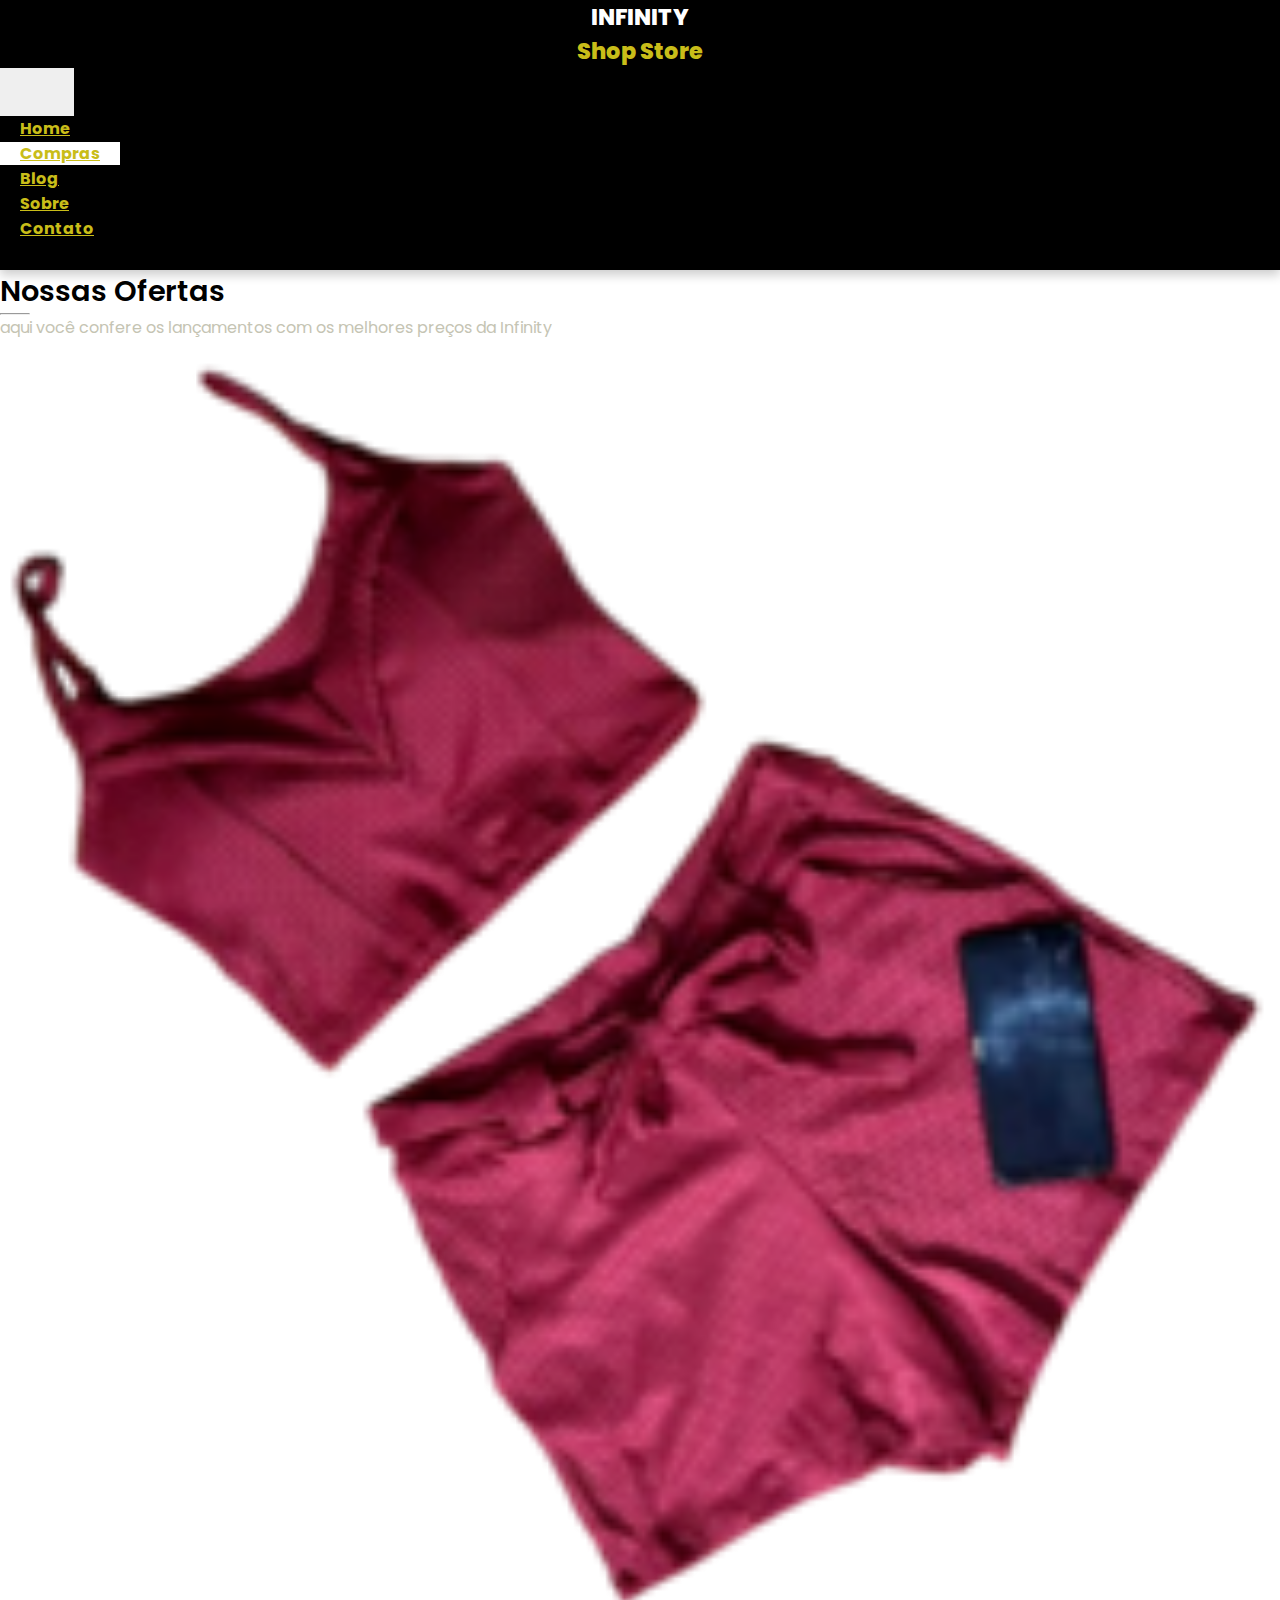
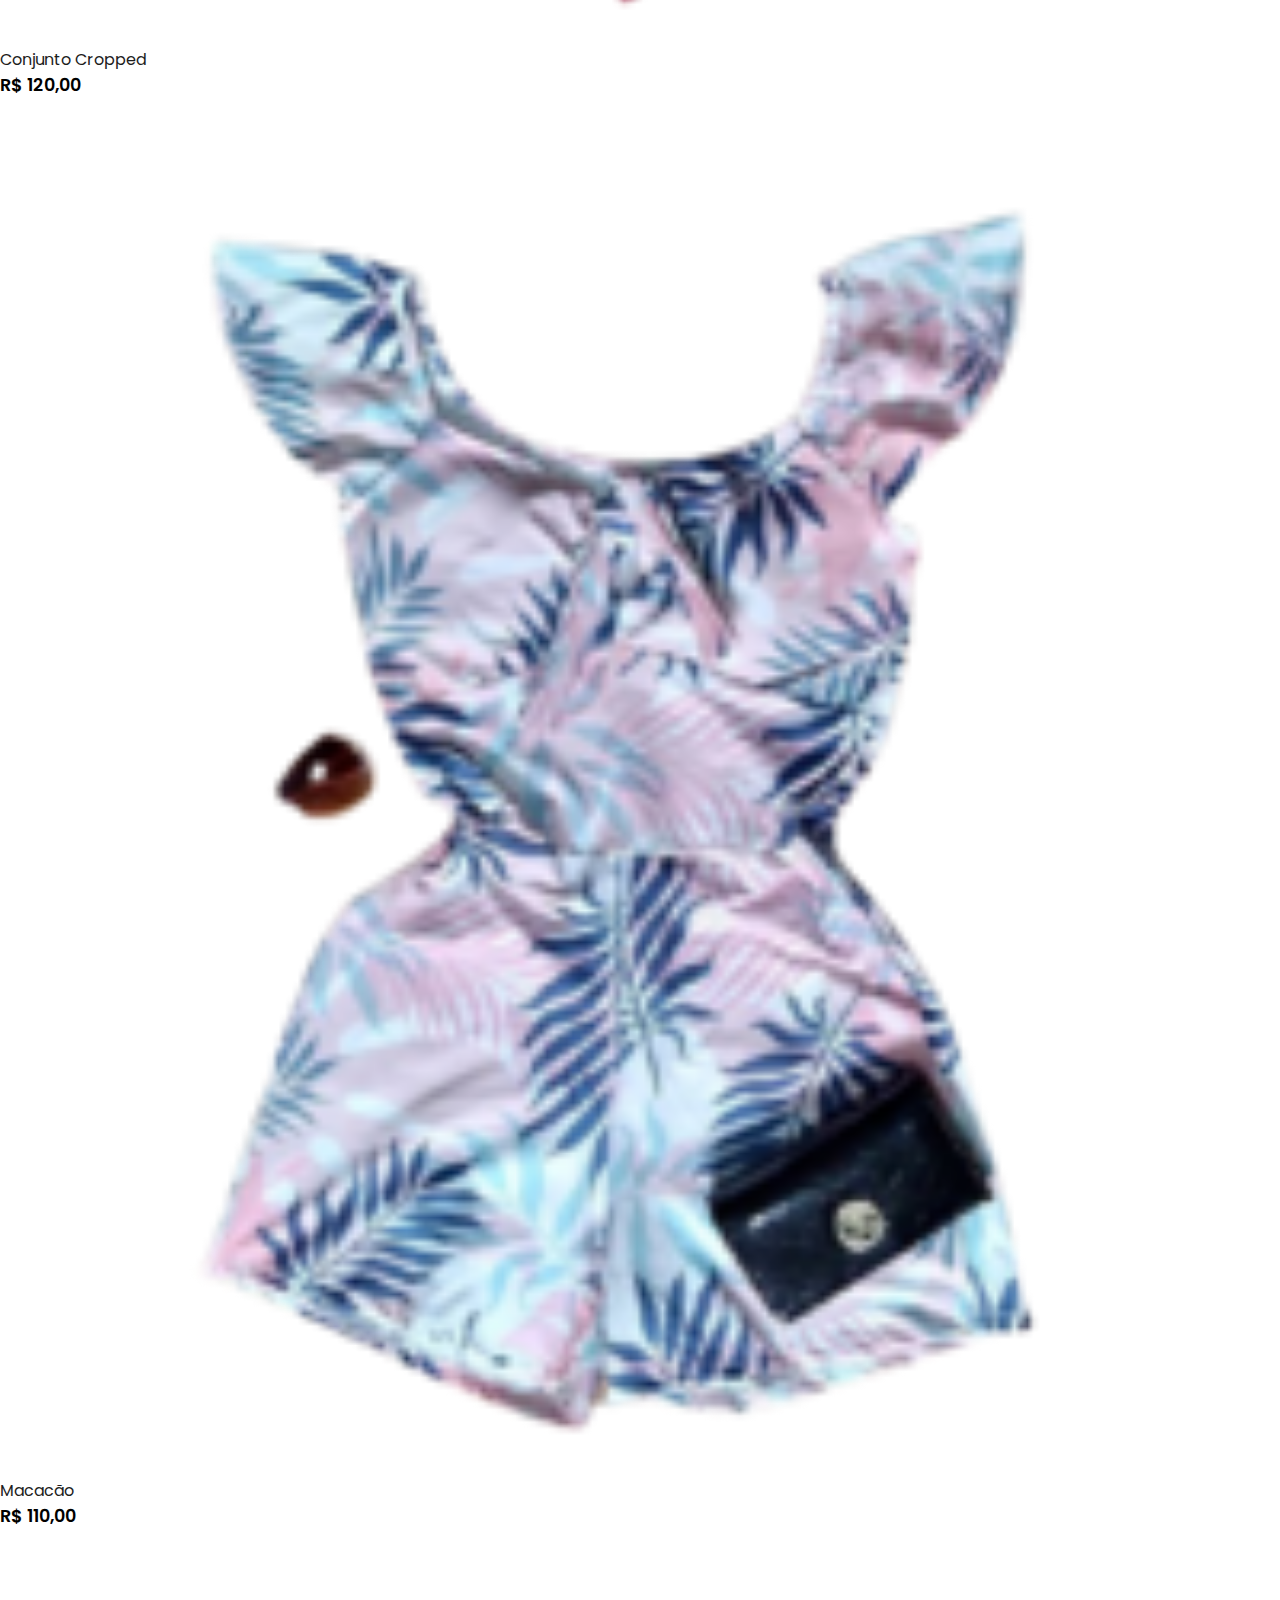
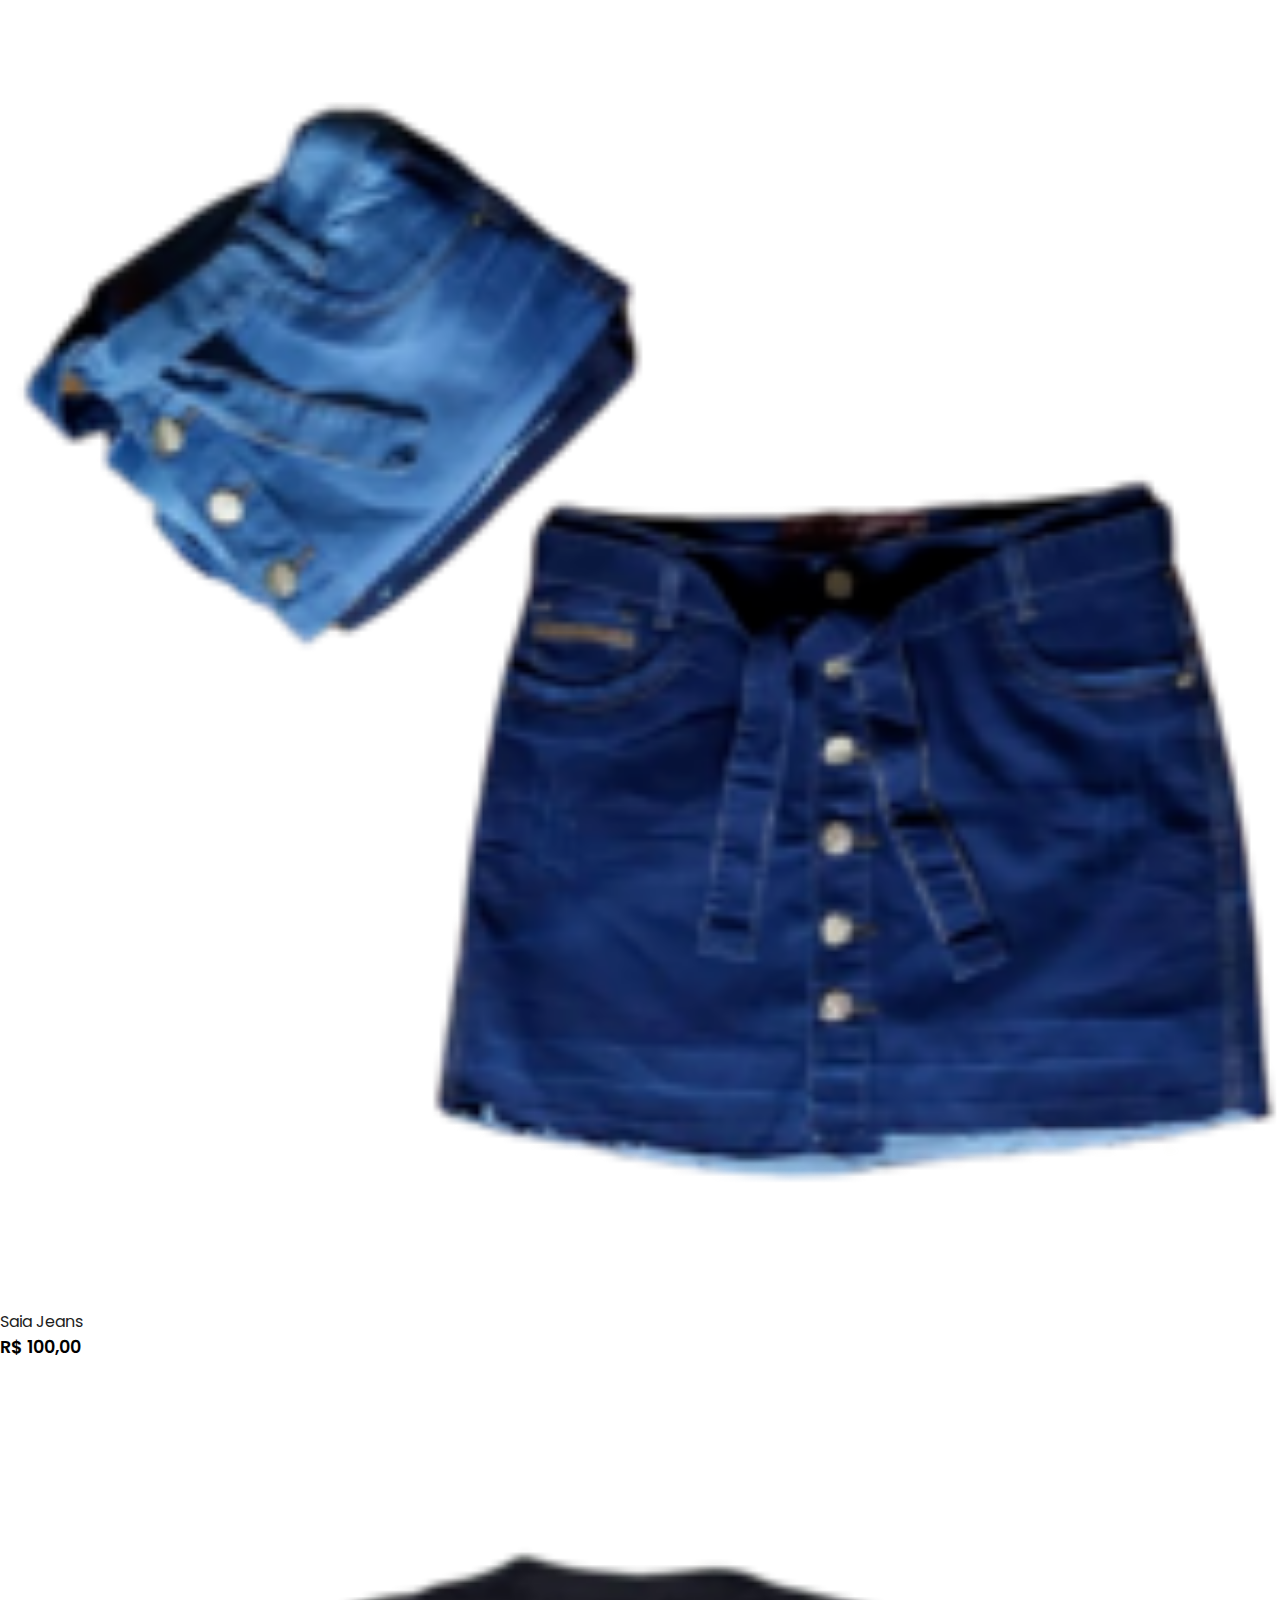
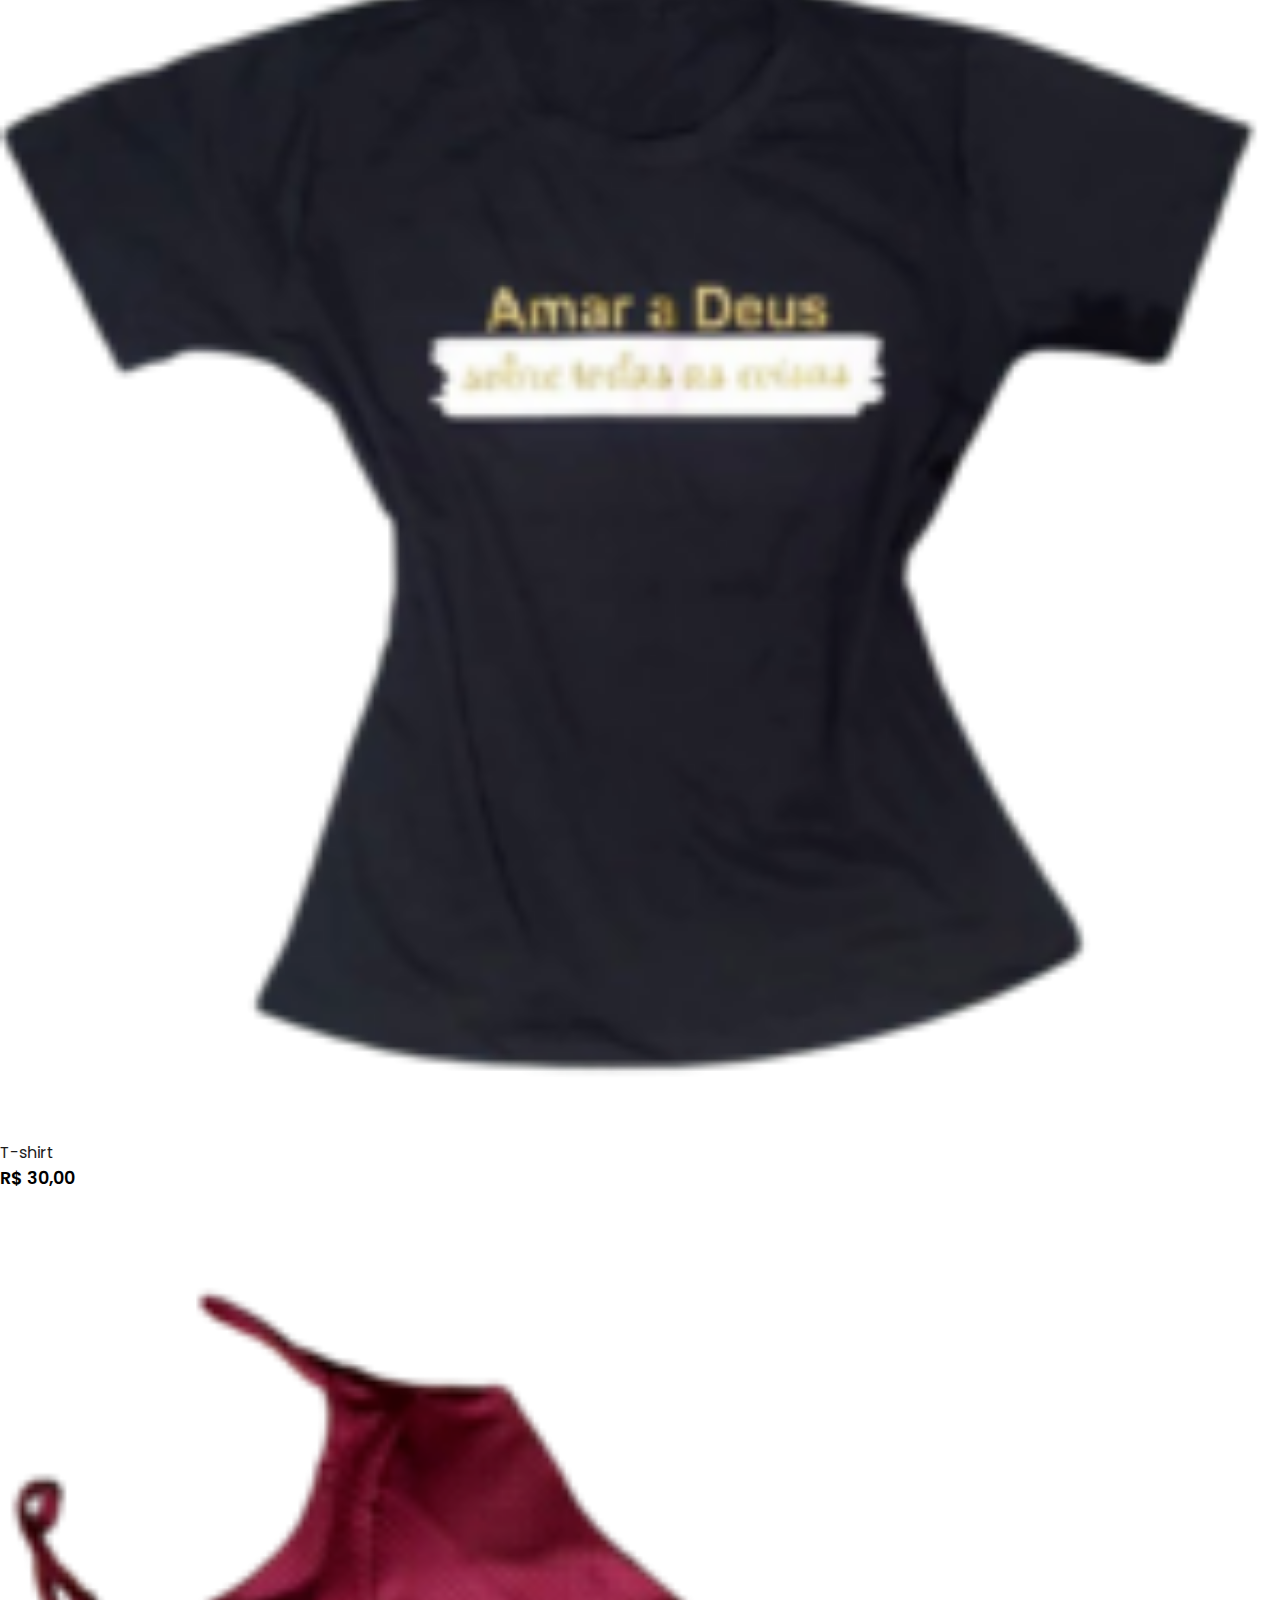
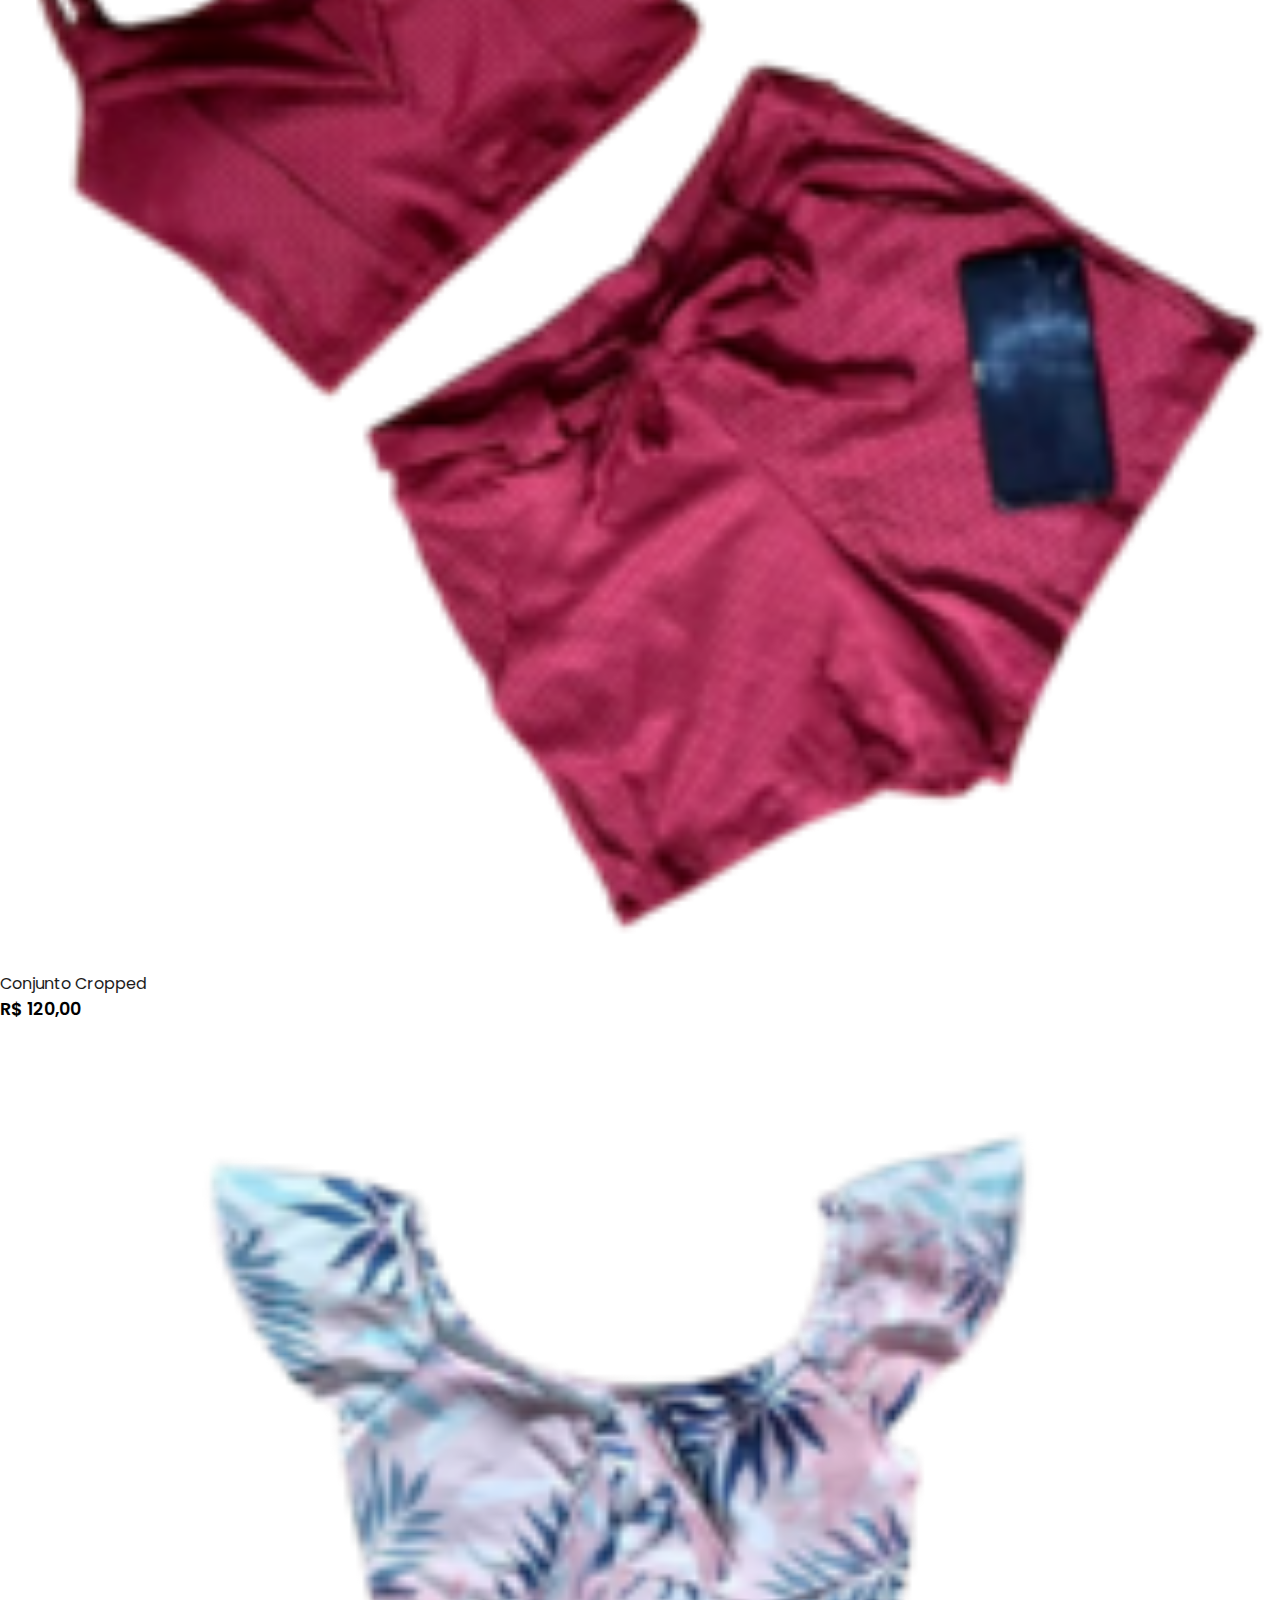
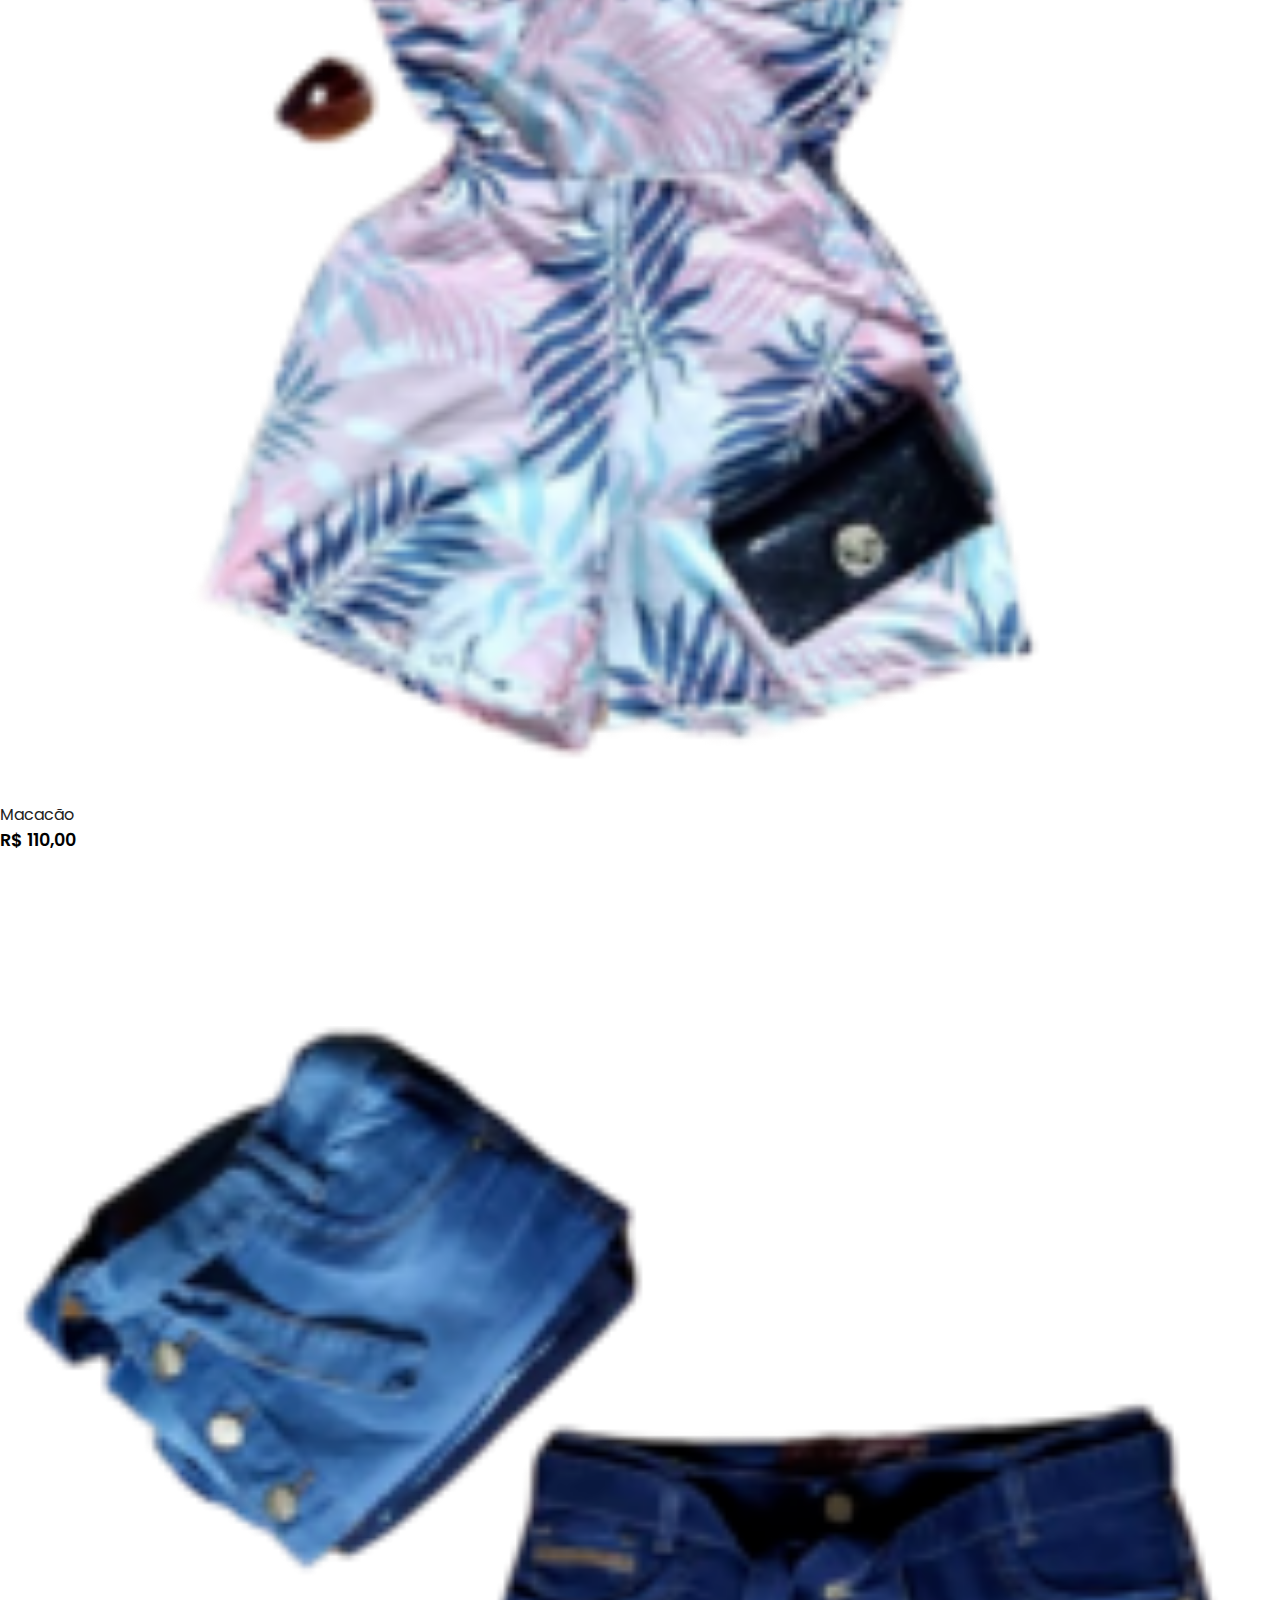
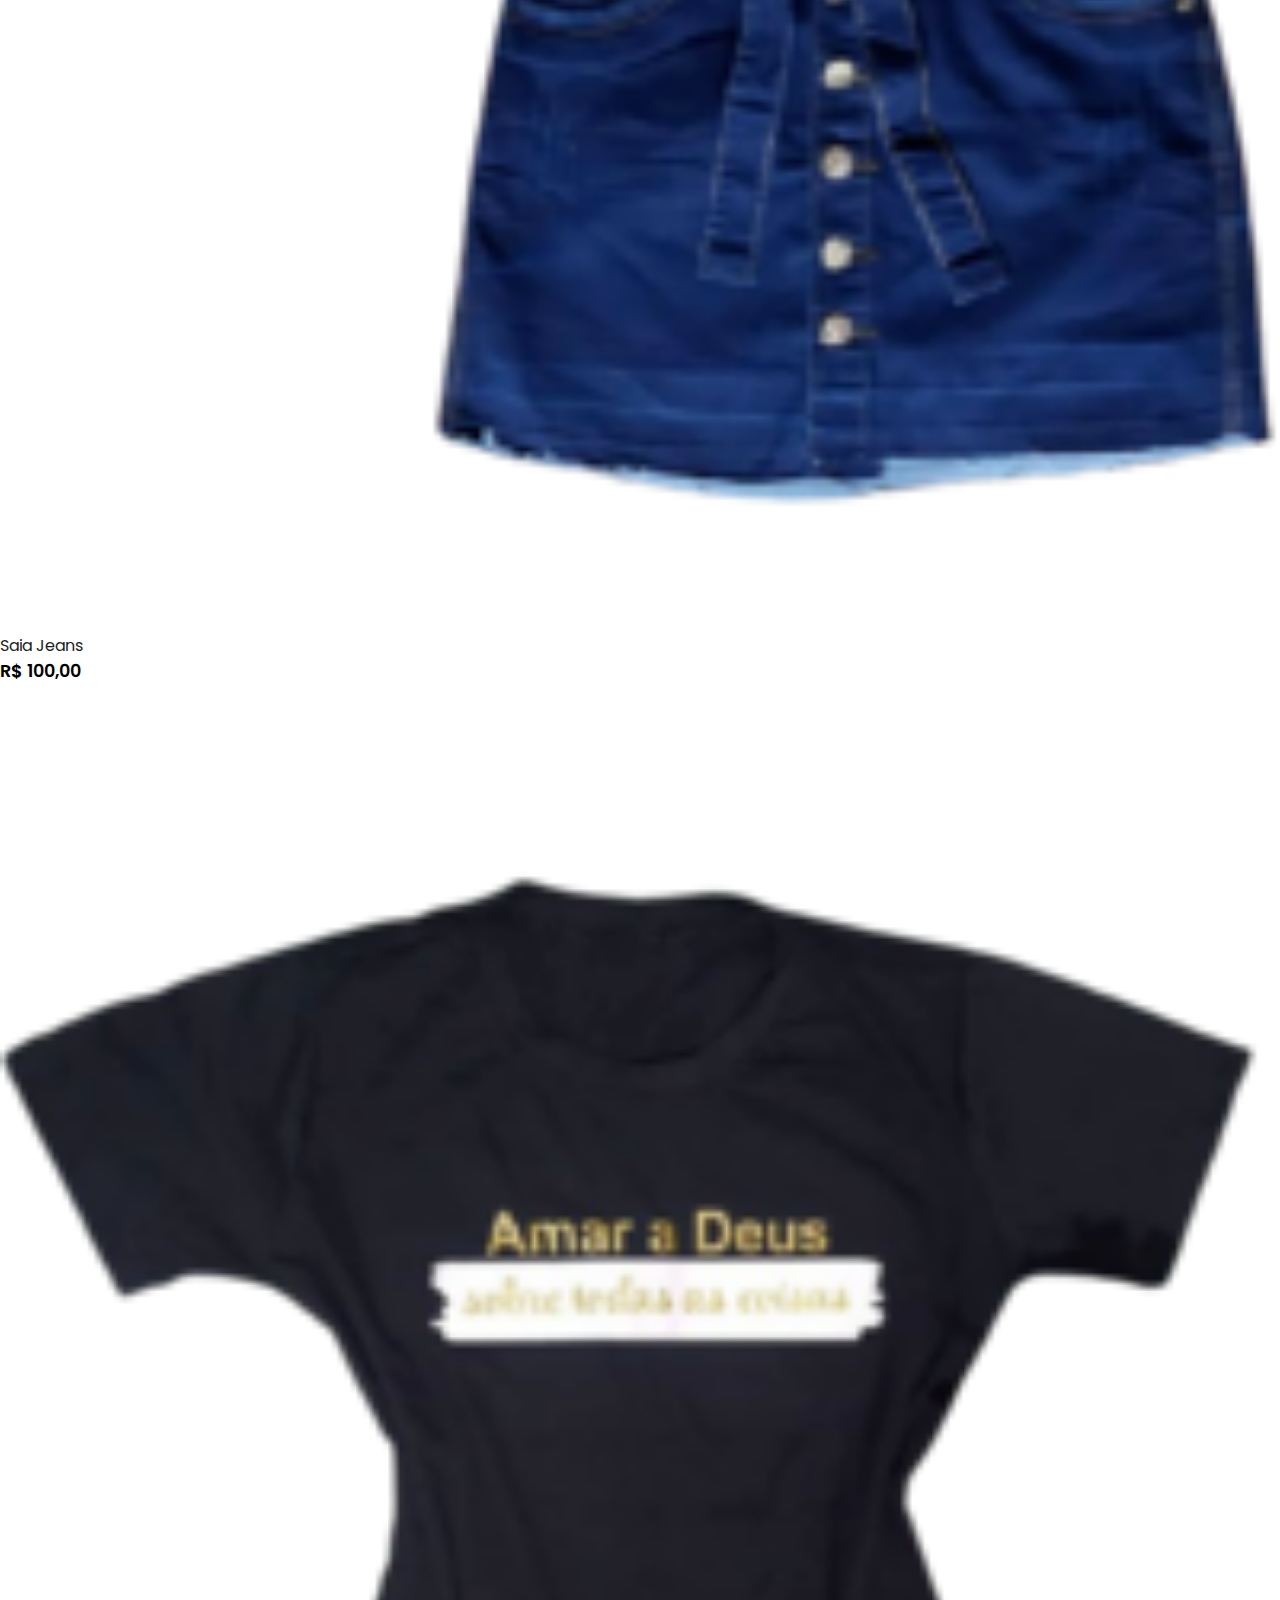
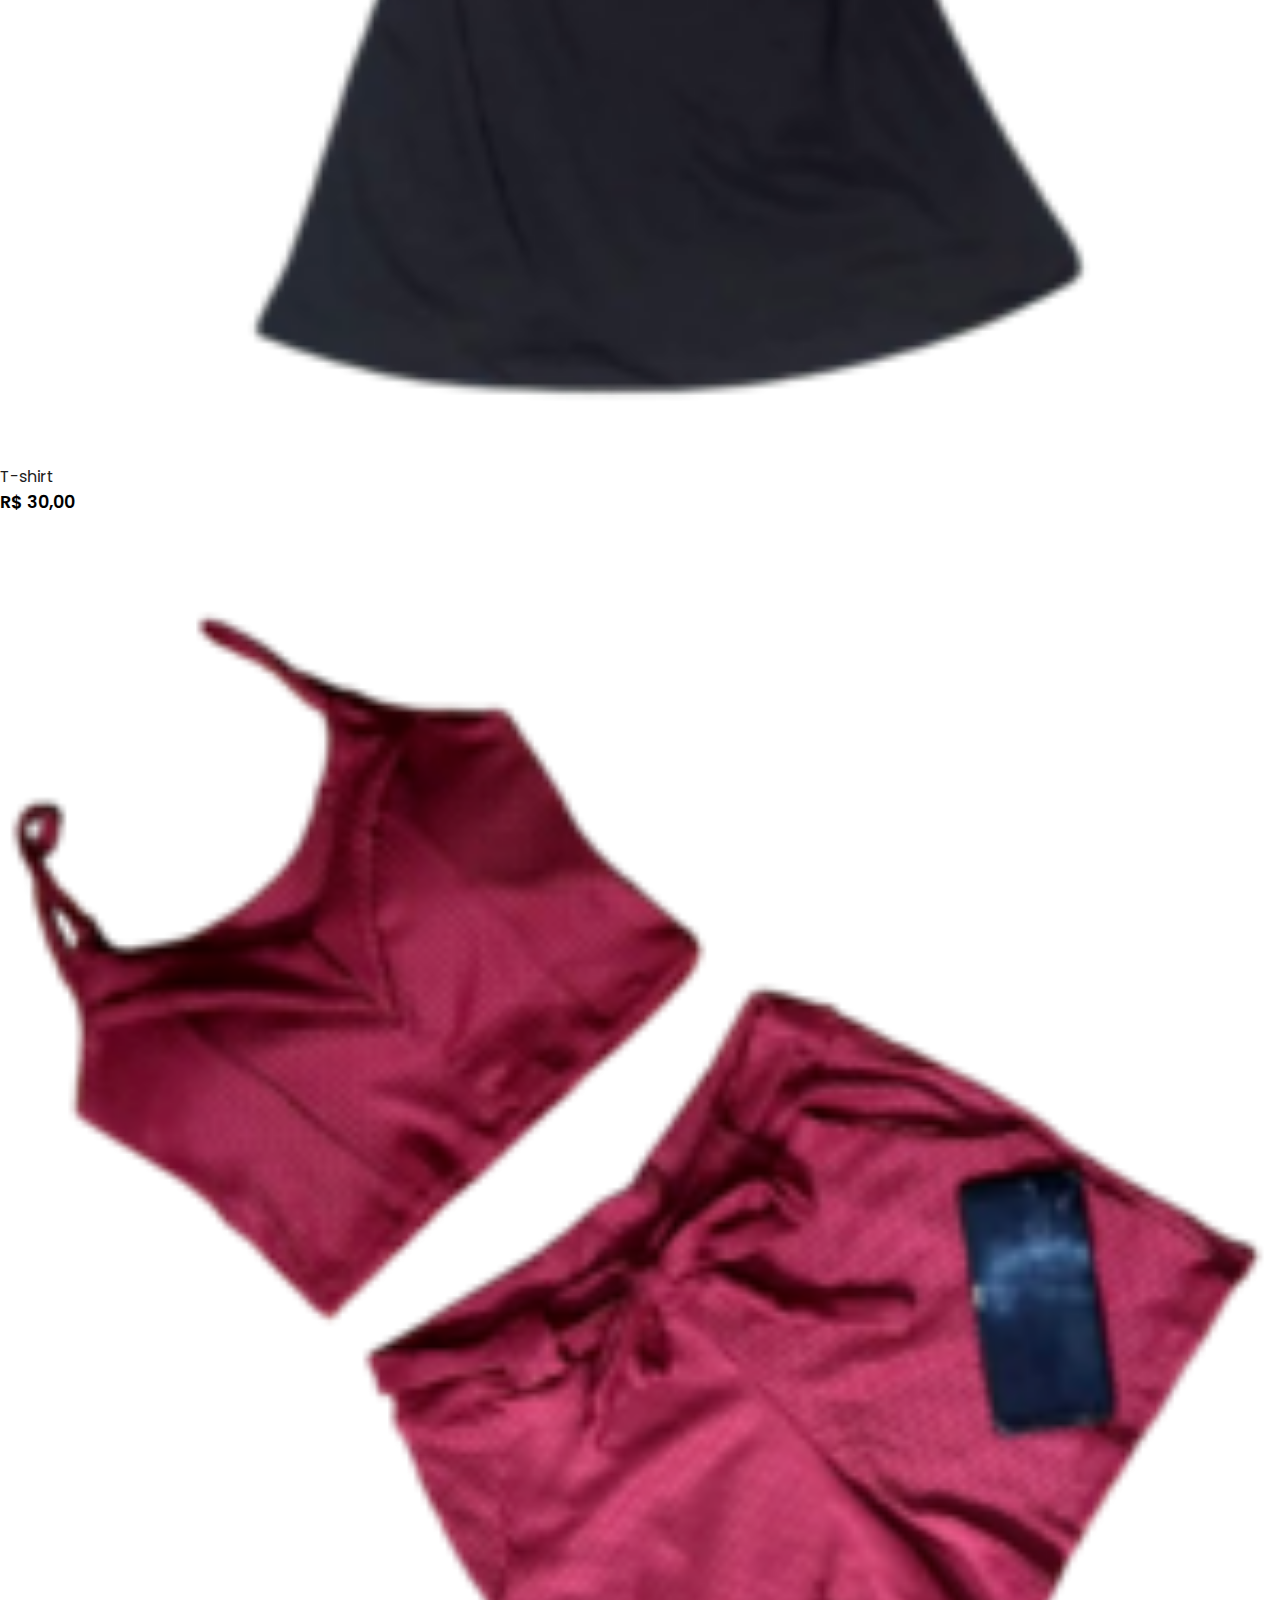
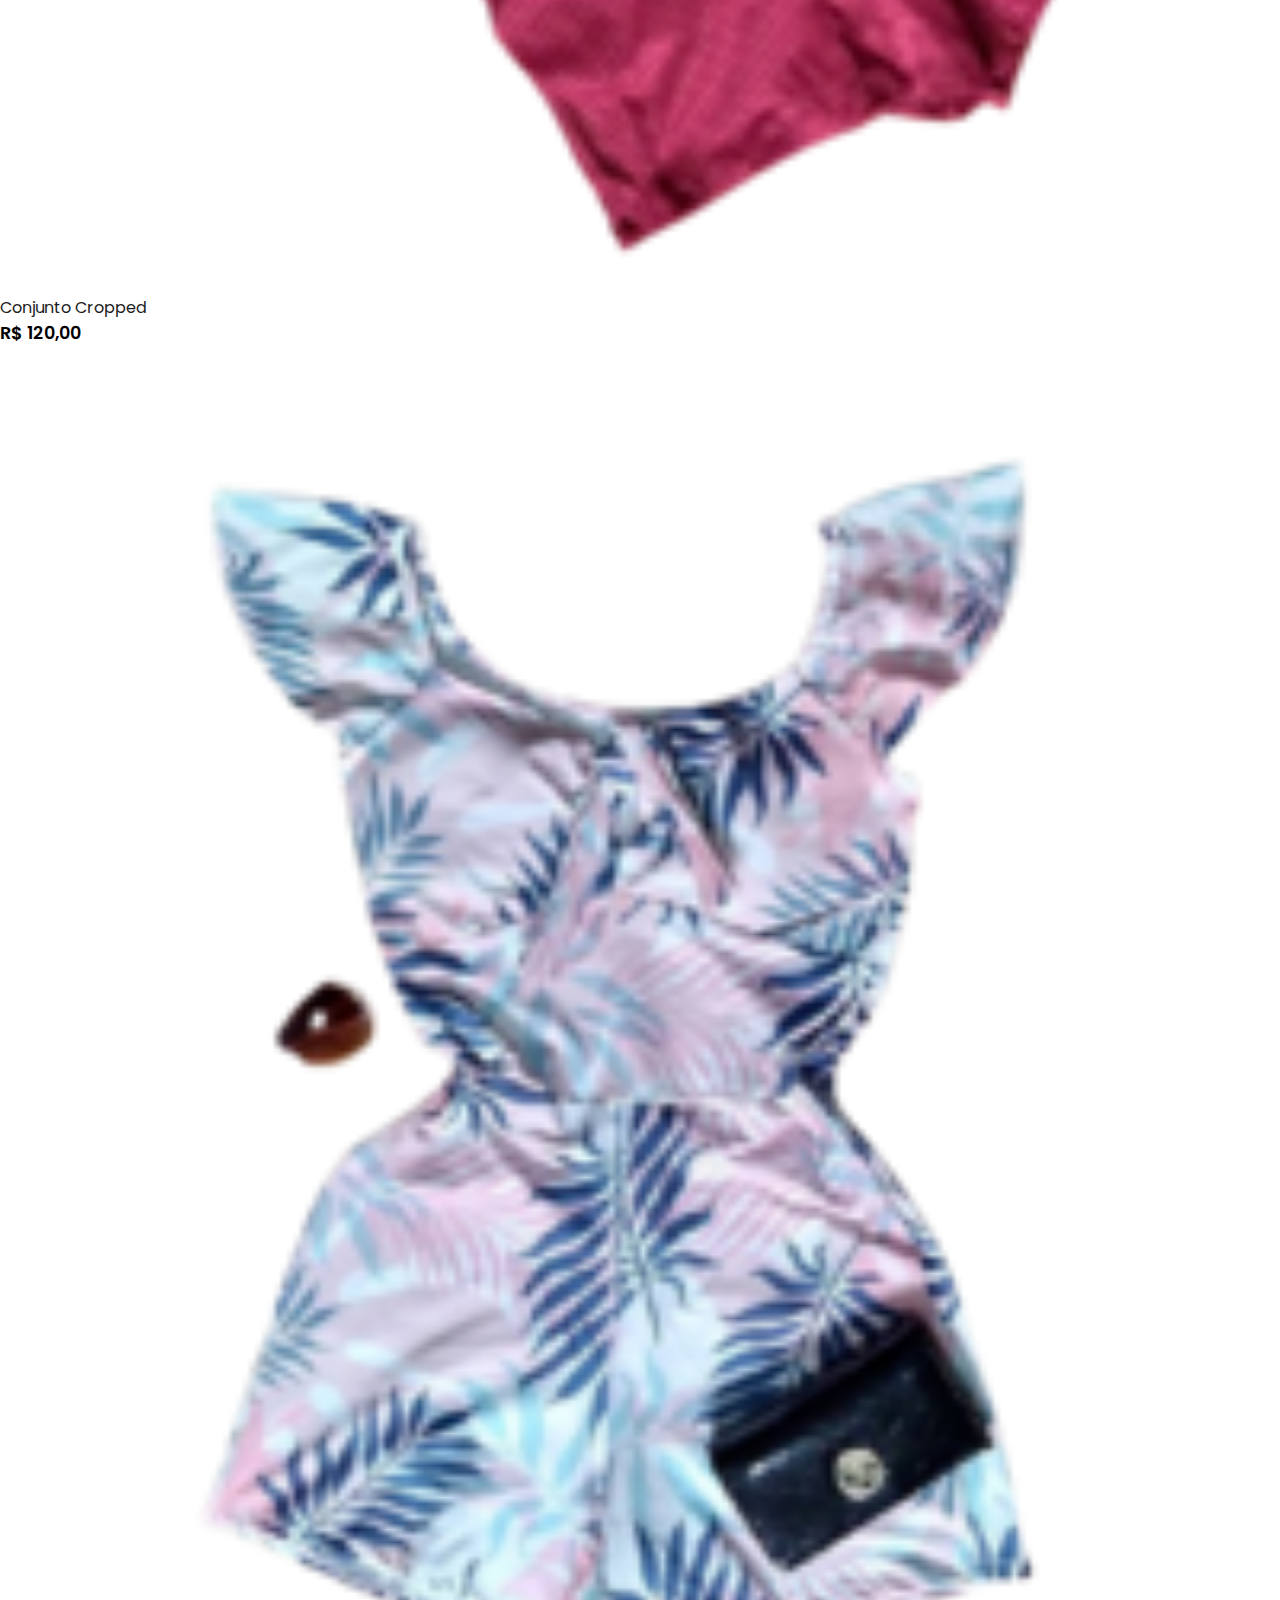
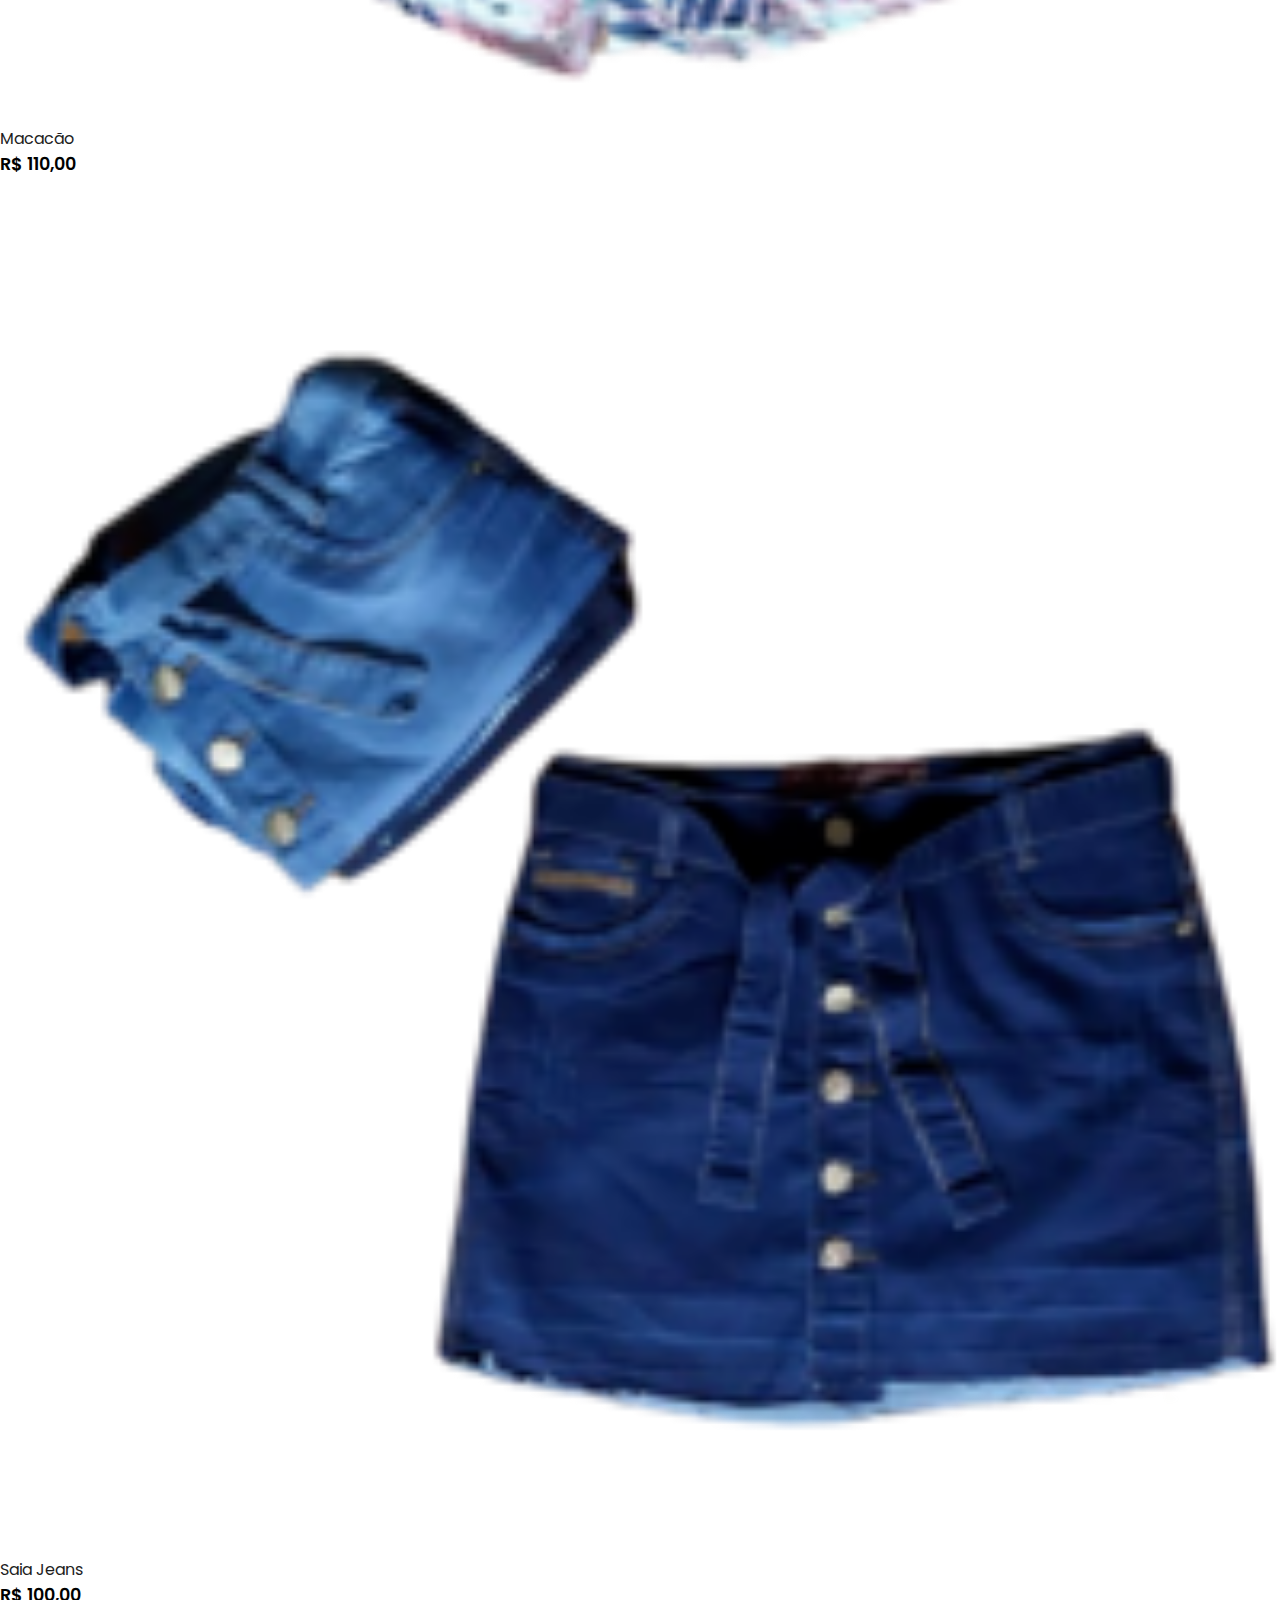
==== shop.html @ 344279ba "implementaçao da pagina de produtos" ====
<!DOCTYPE html>
<html lang="en">
<head>
    <meta charset="UTF-8">
    <meta http-equiv="X-UA-Compatible" content="IE=edge">
    <meta name="viewport" content="width=device-width, initial-scale=1.0">
    <title>shop</title>
    <link rel="stylesheet" href="https://pro.fontawesome.com/releases/v5.10.0/css/all.css" integrity="sha384-AYmEC3Yw5cVb3ZcuHtOA93w35dYTsvhLPVnYs9eStHfGJvOvKxVfELGroGkvsg+p" crossorigin="anonymous"/>
    <link rel="stylesheet" href="https://stackpath.bootstrapcdn.com/bootstrap/4.1.3/css/bootstrap.min.css" integrity="sha384-MCw98/SFnGE8fJT3GXwEOngsV7Zt27NXFoaoApmYm81iuXoPkFOJwJ8ERdknLPMO" crossorigin="anonymous">
    <link rel="stylesheet" href="assests/css/style.css">

    <style>
        .product img{
            width: 100%;
            height: auto;
            box-sizing: border-box;
            object-fit: cover;
        }

        li.page-item:nth-child(2) > a:nth-child(1){
            background-color: #c9bd19;
            color: black;
        }

        li.page-item >a{
            color: black;
        }

        li.page-item >a:hover{
            color:#c9bd19;
            background-color: black;
        }

        a.active{
            background-color: white;
        }

        
    </style>
</head>
<body>
    <nav class="navbar navbar-expand-lg navbar-light bg-dark py-3 fixed-top ">
        <div class="container ">
            <h3 id="logo">INFINITY   <br> <span>Shop Store</span></h3>
          <button class="navbar-toggler" type="button" data-bs-toggle="collapse" data-bs-target="#navbarSupportedContent" aria-controls="navbarSupportedContent" aria-expanded="false" aria-label="Toggle navigation">
            <span ><i class="fas fa-bars"></i></span>
          </button>
          <div class="collapse navbar-collapse" id="navbarSupportedContent">
            <ul class="navbar-nav ml-auto">
              <li class="nav-item">
                <a class="nav-link" href="index.html">Home</a>
              </li>
              <li class="nav-item">
                <a class="nav-link active" href="#">Compras</a>
              </li>
              <li class="nav-item">
                <a class="nav-link" href="#">Blog</a>
              </li>
              <li class="nav-item">
                <a class="nav-link" href="#">Sobre</a>
              </li>
              <li class="nav-item">
                <a class="nav-link" href="#footer">Contato</a>
              </li>
              <li class="nav-item">
                <i class="fal fa-search" ></i>
                <i class="fal fa-shopping-bag" ></i>
              </li>
            </ul>
           
          </div>
        </div>
      </nav>

      <section id="ofertas" class="my-5 pb-5">
        <div class=" container  mt-5 py-5">
            <h2 class="font-weight-bold" >Nossas Ofertas</h2>
            <hr>
            <p>aqui você confere os lançamentos com os melhores preços da Infinity</p>
        </div>

        <div class="row mx-auto container">
            <div class="product text-center col-lg-3 col-md-4 col-12">
                <img class="img-fluid mb-3" src="assests/img/ofertas/t-1.png" alt="">
                <div class="star">
                    <i class="fas fa-star" ></i>
                    <i class="fas fa-star" ></i>
                    <i class="fas fa-star" ></i>
                    <i class="fas fa-star" ></i>
                    <i class="fas fa-star" ></i>
                </div>
                <h5 class="p-name">Conjunto Cropped</h5>
                <h4 class="p-price">R$ 120,00</h4>
                <button class="buy-btn">Comprar</button>
            </div>

            <div class="product text-center col-lg-3 col-md-4 col-12">
                <img class="img-fluid mb-3" src="assests/img/ofertas/t-2.png" alt="">
                <div class="star">
                    <i class="fas fa-star" ></i>
                    <i class="fas fa-star" ></i>
                    <i class="fas fa-star" ></i>
                    <i class="fas fa-star" ></i>
                    <i class="fas fa-star" ></i>
                </div>
                <h5 class="p-name">Macacão</h5>
                <h4 class="p-price">R$ 110,00</h4>
                <button class="buy-btn">Comprar</button>
            </div>
             
            <div class="product text-center col-lg-3 col-md-4 col-12">
                <img class="img-fluid mb-3" src="assests/img/ofertas/t-3.png" alt="">
                <div class="star">
                    <i class="fas fa-star" ></i>
                    <i class="fas fa-star" ></i>
                    <i class="fas fa-star" ></i>
                    <i class="fas fa-star" ></i>
                    <i class="fas fa-star" ></i>
                </div>
                <h5 class="p-name">Saia Jeans</h5>
                <h4 class="p-price">R$ 100,00</h4>
                <button class="buy-btn">Comprar</button>
            </div>

            <div class="product text-center col-lg-3 col-md-4 col-12">
                <img class="img-fluid mb-3" src="assests/img/ofertas/t-4.png" alt="">
                <div class="star">
                    <i class="fas fa-star" ></i>
                    <i class="fas fa-star" ></i>
                    <i class="fas fa-star" ></i>
                    <i class="fas fa-star" ></i>
                    <i class="fas fa-star" ></i>
                </div>
                <h5 class="p-name">T-shirt</h5>
                <h4 class="p-price">R$ 30,00</h4>
                <button class="buy-btn">Comprar</button>
            </div>

            <div class="product text-center col-lg-3 col-md-4 col-12">
                <img class="img-fluid mb-3" src="assests/img/ofertas/t-1.png" alt="">
                <div class="star">
                    <i class="fas fa-star" ></i>
                    <i class="fas fa-star" ></i>
                    <i class="fas fa-star" ></i>
                    <i class="fas fa-star" ></i>
                    <i class="fas fa-star" ></i>
                </div>
                <h5 class="p-name">Conjunto Cropped</h5>
                <h4 class="p-price">R$ 120,00</h4>
                <button class="buy-btn">Comprar</button>
            </div>

            <div class="product text-center col-lg-3 col-md-4 col-12">
                <img class="img-fluid mb-3" src="assests/img/ofertas/t-2.png" alt="">
                <div class="star">
                    <i class="fas fa-star" ></i>
                    <i class="fas fa-star" ></i>
                    <i class="fas fa-star" ></i>
                    <i class="fas fa-star" ></i>
                    <i class="fas fa-star" ></i>
                </div>
                <h5 class="p-name">Macacão</h5>
                <h4 class="p-price">R$ 110,00</h4>
                <button class="buy-btn">Comprar</button>
            </div>
             
            <div class="product text-center col-lg-3 col-md-4 col-12">
                <img class="img-fluid mb-3" src="assests/img/ofertas/t-3.png" alt="">
                <div class="star">
                    <i class="fas fa-star" ></i>
                    <i class="fas fa-star" ></i>
                    <i class="fas fa-star" ></i>
                    <i class="fas fa-star" ></i>
                    <i class="fas fa-star" ></i>
                </div>
                <h5 class="p-name">Saia Jeans</h5>
                <h4 class="p-price">R$ 100,00</h4>
                <button class="buy-btn">Comprar</button>
            </div>

            <div class="product text-center col-lg-3 col-md-4 col-12">
                <img class="img-fluid mb-3" src="assests/img/ofertas/t-4.png" alt="">
                <div class="star">
                    <i class="fas fa-star" ></i>
                    <i class="fas fa-star" ></i>
                    <i class="fas fa-star" ></i>
                    <i class="fas fa-star" ></i>
                    <i class="fas fa-star" ></i>
                </div>
                <h5 class="p-name">T-shirt</h5>
                <h4 class="p-price">R$ 30,00</h4>
                <button class="buy-btn">Comprar</button>
            </div>

            <div class="product text-center col-lg-3 col-md-4 col-12">
                <img class="img-fluid mb-3" src="assests/img/ofertas/t-1.png" alt="">
                <div class="star">
                    <i class="fas fa-star" ></i>
                    <i class="fas fa-star" ></i>
                    <i class="fas fa-star" ></i>
                    <i class="fas fa-star" ></i>
                    <i class="fas fa-star" ></i>
                </div>
                <h5 class="p-name">Conjunto Cropped</h5>
                <h4 class="p-price">R$ 120,00</h4>
                <button class="buy-btn">Comprar</button>
            </div>

            <div class="product text-center col-lg-3 col-md-4 col-12">
                <img class="img-fluid mb-3" src="assests/img/ofertas/t-2.png" alt="">
                <div class="star">
                    <i class="fas fa-star" ></i>
                    <i class="fas fa-star" ></i>
                    <i class="fas fa-star" ></i>
                    <i class="fas fa-star" ></i>
                    <i class="fas fa-star" ></i>
                </div>
                <h5 class="p-name">Macacão</h5>
                <h4 class="p-price">R$ 110,00</h4>
                <button class="buy-btn">Comprar</button>
            </div>
             
            <div class="product text-center col-lg-3 col-md-4 col-12">
                <img class="img-fluid mb-3" src="assests/img/ofertas/t-3.png" alt="">
                <div class="star">
                    <i class="fas fa-star" ></i>
                    <i class="fas fa-star" ></i>
                    <i class="fas fa-star" ></i>
                    <i class="fas fa-star" ></i>
                    <i class="fas fa-star" ></i>
                </div>
                <h5 class="p-name">Saia Jeans</h5>
                <h4 class="p-price">R$ 100,00</h4>
                <button class="buy-btn">Comprar</button>
            </div>

            <div class="product text-center col-lg-3 col-md-4 col-12">
                <img class="img-fluid mb-3" src="assests/img/ofertas/t-4.png" alt="">
                <div class="star">
                    <i class="fas fa-star" ></i>
                    <i class="fas fa-star" ></i>
                    <i class="fas fa-star" ></i>
                    <i class="fas fa-star" ></i>
                    <i class="fas fa-star" ></i>
                </div>
                <h5 class="p-name">T-shirt</h5>
                <h4 class="p-price">R$ 30,00</h4>
                <button class="buy-btn">Comprar</button>
            </div>

            <div class="product text-center col-lg-3 col-md-4 col-12">
                <img class="img-fluid mb-3" src="assests/img/ofertas/t-1.png" alt="">
                <div class="star">
                    <i class="fas fa-star" ></i>
                    <i class="fas fa-star" ></i>
                    <i class="fas fa-star" ></i>
                    <i class="fas fa-star" ></i>
                    <i class="fas fa-star" ></i>
                </div>
                <h5 class="p-name">Conjunto Cropped</h5>
                <h4 class="p-price">R$ 120,00</h4>
                <button class="buy-btn">Comprar</button>
            </div>

            <div class="product text-center col-lg-3 col-md-4 col-12">
                <img class="img-fluid mb-3" src="assests/img/ofertas/t-2.png" alt="">
                <div class="star">
                    <i class="fas fa-star" ></i>
                    <i class="fas fa-star" ></i>
                    <i class="fas fa-star" ></i>
                    <i class="fas fa-star" ></i>
                    <i class="fas fa-star" ></i>
                </div>
                <h5 class="p-name">Macacão</h5>
                <h4 class="p-price">R$ 110,00</h4>
                <button class="buy-btn">Comprar</button>
            </div>
             
            <div class="product text-center col-lg-3 col-md-4 col-12">
                <img class="img-fluid mb-3" src="assests/img/ofertas/t-3.png" alt="">
                <div class="star">
                    <i class="fas fa-star" ></i>
                    <i class="fas fa-star" ></i>
                    <i class="fas fa-star" ></i>
                    <i class="fas fa-star" ></i>
                    <i class="fas fa-star" ></i>
                </div>
                <h5 class="p-name">Saia Jeans</h5>
                <h4 class="p-price">R$ 100,00</h4>
                <button class="buy-btn">Comprar</button>
            </div>

            <div class="product text-center col-lg-3 col-md-4 col-12">
                <img class="img-fluid mb-3" src="assests/img/ofertas/t-4.png" alt="">
                <div class="star">
                    <i class="fas fa-star" ></i>
                    <i class="fas fa-star" ></i>
                    <i class="fas fa-star" ></i>
                    <i class="fas fa-star" ></i>
                    <i class="fas fa-star" ></i>
                </div>
                <h5 class="p-name">T-shirt</h5>
                <h4 class="p-price">R$ 30,00</h4>
                <button class="buy-btn">Comprar</button>
            </div>


            <nav aria-label="...">
                <ul class="pagination mt-5">
                    <li class="page-item disabled">
                        <a class="page-link">Previous</a>
                    </li>
                    <li class="page-item active"><a class="page-link" href="#">1</a></li>
                    <li class="page-item" aria-current="page">
                        <a class="page-link" href="#">2</a>
                    </li>
                    <li class="page-item"><a class="page-link" href="#">3</a></li>
                    <li class="page-item">
                        <a class="page-link" href="#">Next</a>
                    </li>
                </ul>
              </nav>
        </div>

    </section>

      <footer id="footer" class="mt-5 py-5 bg-dark ">
        <div class="row container mx-auto pt-5">
            <div class="footer-one col-lg-3 col-md-6 col-12">
                <img  src="assests/img/logo-min(1).png" alt="">
                <p class="pt-3">A Infinity foi criada em 2020 com a ideia de fornecer o melhor atendimento e atender toda a diversidade de pessoas e estilo.</p>
            </div>
            <div class="footer-one col-lg-3 col-md-6 col-12 mb-3">
                <h5 class="pb-2">Categorias</h5>
                <ul class="text-uppercase list-unstyled">
                    <li><a href="">Casual</a></li>
                    <li><a href="">Verão</a></li>
                    <li><a href="">Inverno</a></li>
                    <li><a href="">Infantil</a></li>
                    <li><a href="">Novidades</a></li>
                    <li><a href="">Promoções</a></li>
                </ul>
            </div>

            <div class="footer-one col-lg-3 col-md-6 col-12 mb-3">
                <h5 class="pb-2">Contato</h5>
                <div>
                    <h6 class="text-uppercase">Endereço:</h6>
                    <p>Rua do dinossauro, Jurassic-park 2022 Franca SP</p>
                </div>
                <div>
                    <h6 class="text-uppercase">Telefone:</h6>
                    <p>(99) 99999-9999</p>
                    <p>(99) 99999-9999</p>
                </div>
                <div>
                    <h6 class="text-uppercase">E-mail:</h6>
                    <p>infinity.shop@outlook.com</p>
                    
                </div>
            </div>

            <div class="footer-one col-lg-3 col-md-6 col-12">
                <h5 class="pb-2">Instagram</h5>
                <div class="row">
                    <img class="img-fluid w-25 h-100 m-2" src="assests/img/intagram/i-1.png" alt="">
                    <img class="img-fluid w-25 h-100 m-2" src="assests/img/intagram/i-2.png" alt="">
                    <img class="img-fluid w-25 h-100 m-2" src="assests/img/intagram/i-3.png" alt="">
                    <img class="img-fluid w-25 h-100 m-2" src="assests/img/intagram/i-4.png" alt="">
                    <img class="img-fluid w-25 h-100 m-2" src="assests/img/intagram/i-5.png" alt="">
                </div>
            </div>

            <div class="copyright mt-5">
                <div class="row container mx-auto">
                    <div class="col-lg-3 col-md-6 col-12 mb-4">
                        <img class="w-100 h-50" src="assests/img/payments.png" alt="">
                    </div>

                    <div class="col-lg-4 col-md-6 col-12 text-nowrap mb-2">
                        <p>Infinity Shop Store eCommerce © 2021. All Rights Reserved </p>
                    </div>

                    <div class="col-lg-4 col-md-6 col-12">
                        <a href="#"><i class="fab fa-facebook-f"></i></a>
                        <a href="#"><i class="fab fa-twitter"></i></a>
                        <a href="#"><i class="fab fa-linkedin-in"></i></a>
                    </div>
                </div>
            </div>
        </div>
    </footer>
<script src="assests/js/bootstrap.bundle.js"></script>
</body>
</html>
---- assests/css/style.css ----
@import url('https://fonts.googleapis.com/css2?family=Poppins:wght@100;200;300;400;500;600;700;800;900&display=swap');

* {
    padding: 0;
    margin: 0;
    box-sizing: border-box;
}

body {
    font-family: 'Poppins', sans-serif;
}

h1 {
    font-size: 2.5rem;
    font-weight: 700;
}

h2 {
    font-size: 1.8rem;
    font-weight: 600;
}

h3 {
    font-size: 1.4rem;
    font-weight: 800;
}

h4 {
    font-size: 1.1rem;
    font-weight: 600;
}

h5 {
    font-size: 1rem;
    font-weight: 400;
    color: #1D1D1D;
}

h6 {
    color: #2b2323;
}

hr {
    width: 30px;
    height: 2px;
    background-color: #c9bd19;
}


.star {
    padding: 10px 0;
}
.star i {
    font-size: 0.8rem;
    color: goldenrod;
}

button {
    font-size: 0.8rem;
    font-weight:700;
    outline: none;
    border: none;
   
    color: #c9bd19;
    padding: 13px 30px;
    text-transform: uppercase;
    cursor: pointer;
    transition: 0.3s ease;
}

button:hover {
    background-color:  #111111;
}
.navbar {
    font-size: 16px;
    background-color: black;
    box-shadow: 0 5px 10px rgba(0, 0, 0, 0.2);
}


.navbar-light .navbar-collapse .navbar-nav .nav-link {
    padding: 0 20px;
    color: #c9bd19;
    transition: 0.2s ease;
    font-weight: 700;

}

.navbar-light .navbar-collapse .navbar-nav .nav-link:hover,
.navbar i:hover,
.navbar-light .navbar-collapse .navbar-nav .nav-link:active,
.navbar i:active {
    color: white;
}

.navbar i {
    font-size: 1.2rem;
    padding: 0 7px;
    cursor: pointer;
    font-weight: 500;
    transition: 0.3s ease;
    color: #c9bd19;
}

#logo {
    color: white;
    text-align: center;
}

#logo span{
    color: #c9bd19;
    
}



#home span{
    color: #c9bd19;
}

#home {
    background-repeat: no-repeat;
    background-position: center  right;
    height: 100vh;
    position: relative;
    max-width: 89%;
}

#home .banner-home{
    position: relative;
    top: 14rem;
    left: 4rem;
    display: flex;
}

#home .banner-home:nth-child(1) img{
    position: absolute;
    right: -5.5rem;
}


#home .barra-horizontal {
    width: 99vw;
    height: 10vh;
    position: absolute;
    bottom: 0;
    display: flex;
    justify-content: space-evenly;
    align-items: center;
}

#home .barra-horizontal img {
    width: 100px;
    
}

.ofer {
    display: flex;
    justify-content: s
}


/*produtos*/
.product {
    cursor: pointer;
    margin-bottom: 2rem;

}

.product img{
    transition: 0.3s all;
}

.product:hover img{
    opacity: 0.8;

}

.product .buy-btn{
    background:#c9bd19;
    color: #111111;
    transform: translateY(20px);
    opacity: 0;
    transition: 0.3 all;

}

.product:hover .buy-btn{
    transform: translateY(0);
    opacity: 1;
}


#banner {
    background-image: url("/assests/img/bg-banner.jpg");
    width: 100%;
    height: 60vh;
    background-size: cover;
    background-position: top 70px center;
    background-repeat: no-repeat;
    background-attachment: fixed;
    display: flex;
    flex-direction: column;
    justify-content: center;
    align-items:flex-start;
}

#banner h4, h1{
    color: #c9bd19;
}

footer a, p{
    color: #c5c4b3; ;
}

footer a:hover{
    color: #c9bd19;
    text-decoration: none;
}


footer h5, h6{
    font-size: 1.2rem;
    font-weight: 700;
    color: rgba(255, 255, 255, 0.644);
}

footer .copyright .container .col-lg-4 img{
    padding-bottom: 100px;
}
/*nav mobile*/
@media only screen and (max-width:991px) {
    #navbarSupportedContent > ul{
        margin: -1rem;
        margin-top: 0;
        display: flex;
        align-items: flex-end;
        
    }
    #home {
        position: relative;
        left: -4rem;
    }

    #home .banner-home h1, h5, p, .home-bg {
        display: none;
    }

    #home .banner-home{
        position: relative;
        top: 12rem;
        
    }

    #home .banner-home button{
        position: absolute;
        top: -5rem;
        font-size: 10px;
    }

    .home-mobile{
        width: 600px;
        height: 80vh;
        background-image: url("/assests/img/bg-mobile.png");
        background-repeat: no-repeat;
        background-position: center center;
        background-size: cover;
    }

    #home .banner-home .home-bg {
     position: relative;
     left: 10rem;
        
    }

    #home .barra-horizontal {
        position: relative;
        left: 4rem;
        bottom: -9rem;
    }

    #ofertas{
        padding-top: 35px;
    }

}
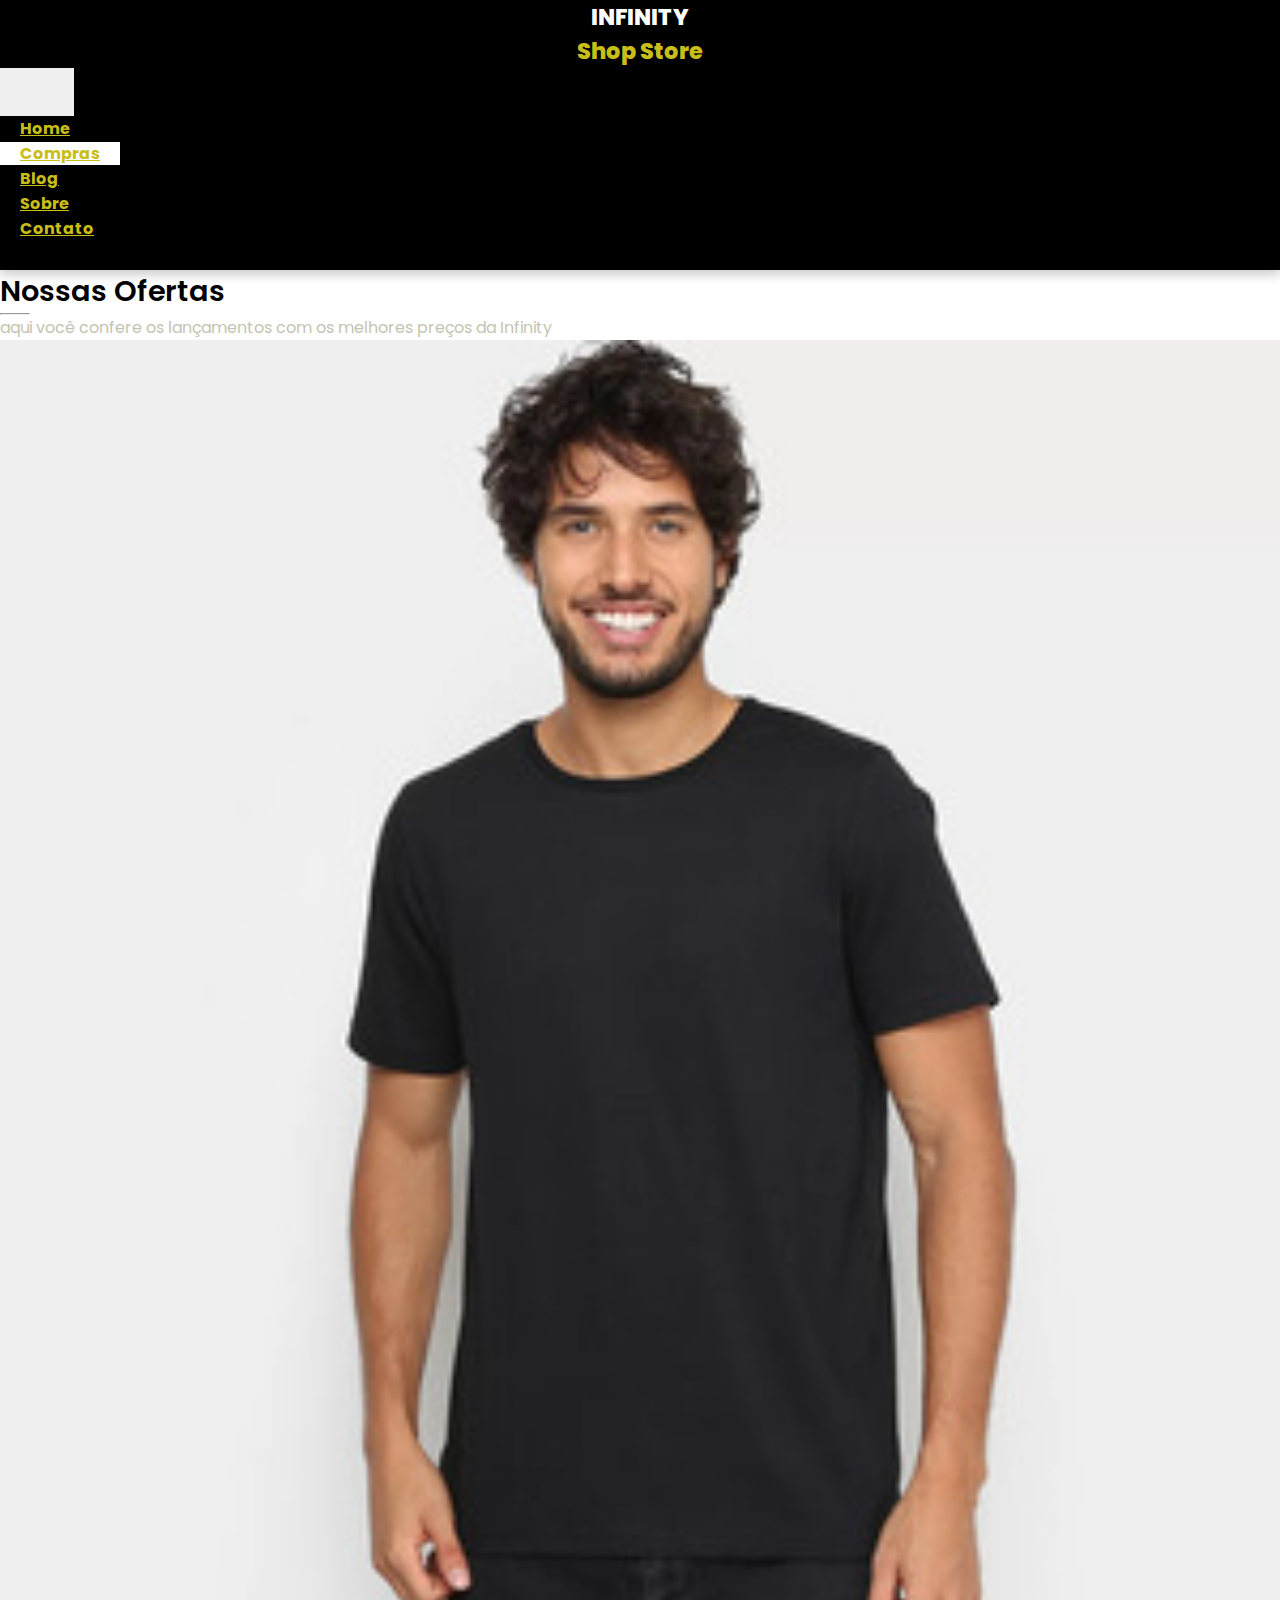
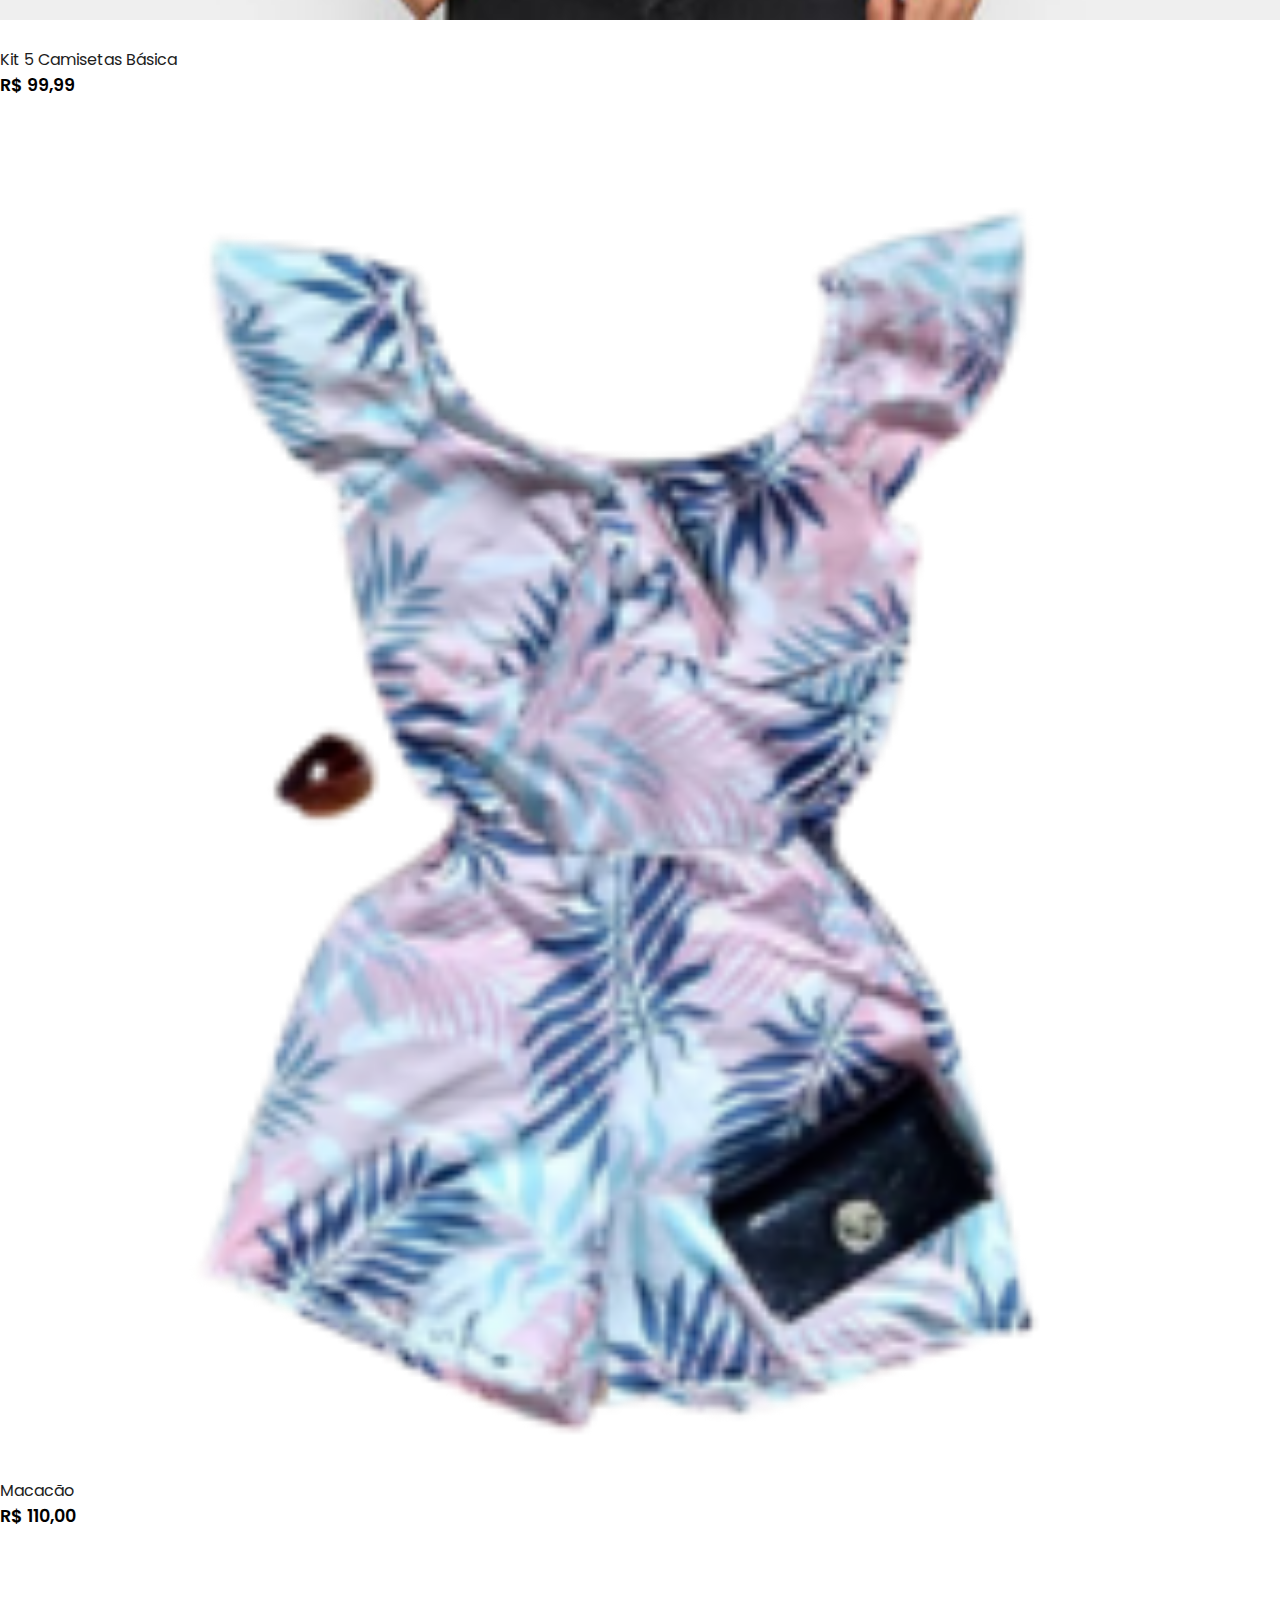
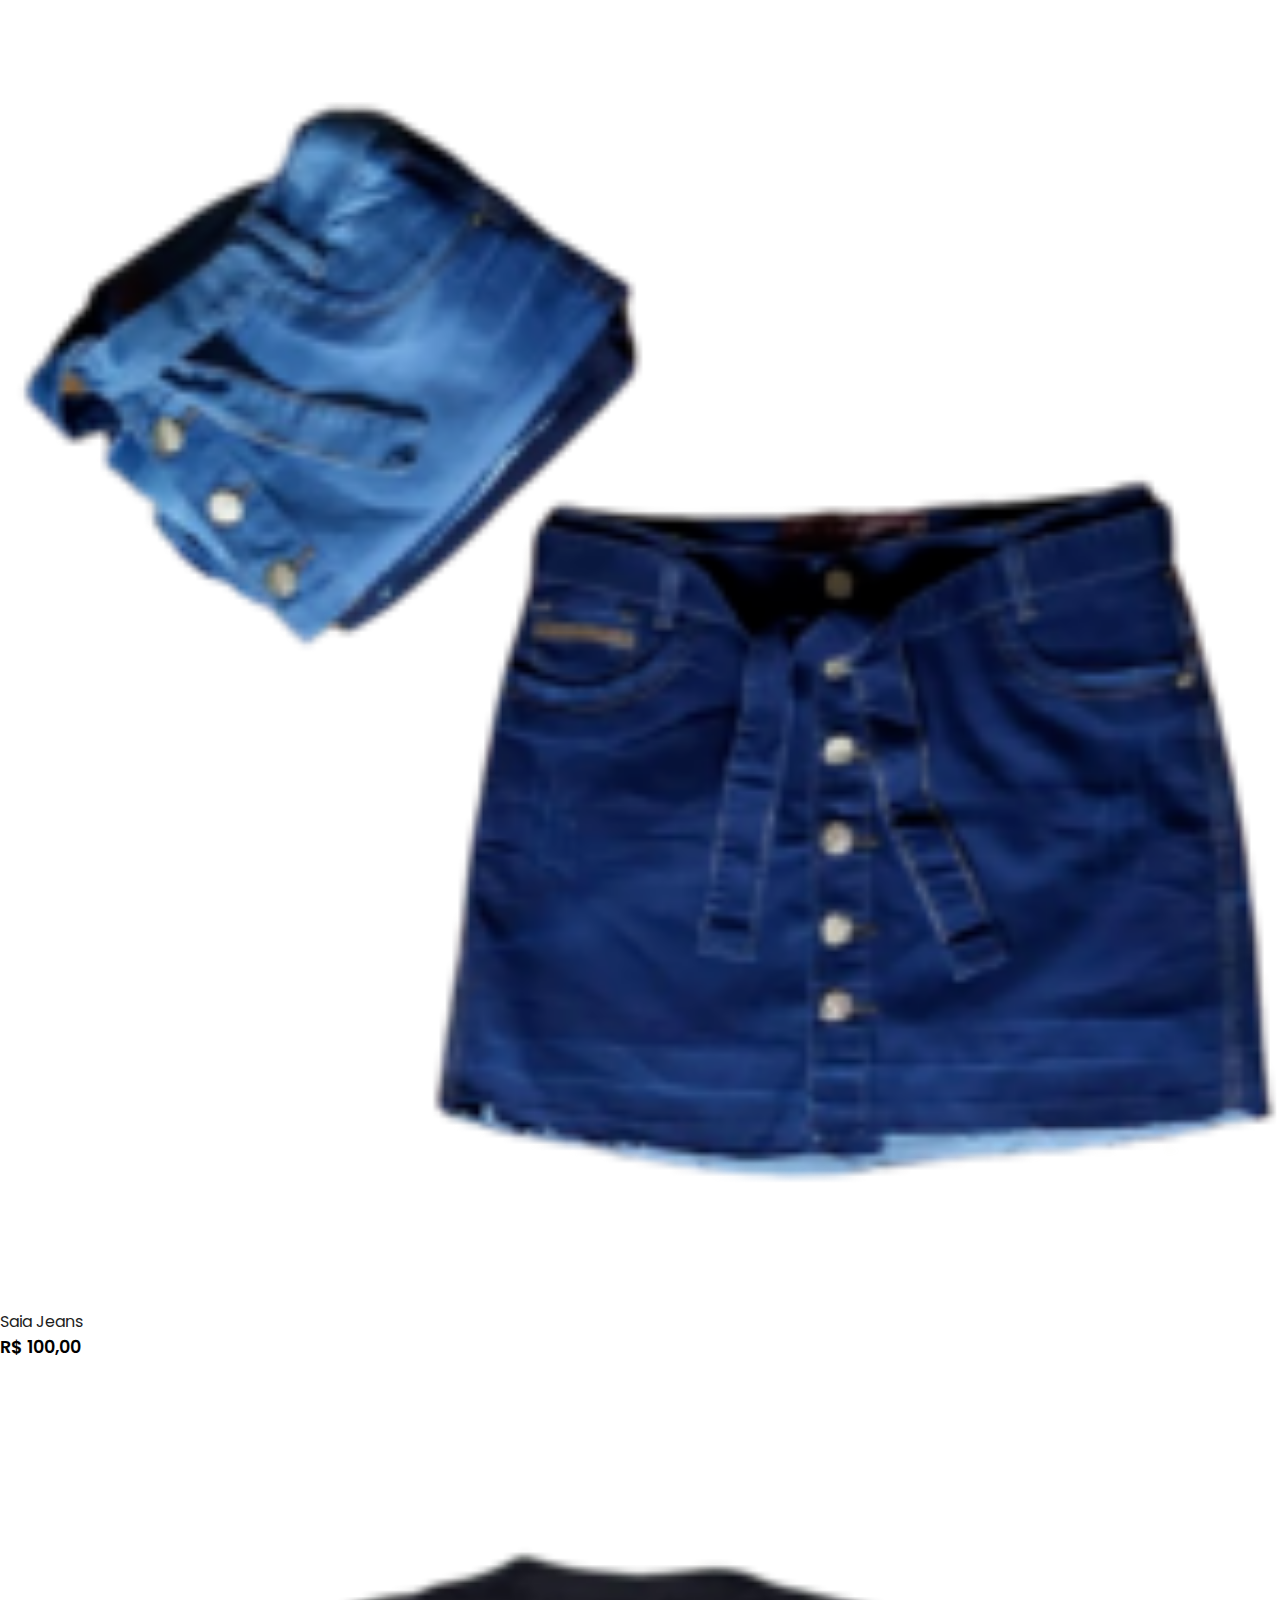
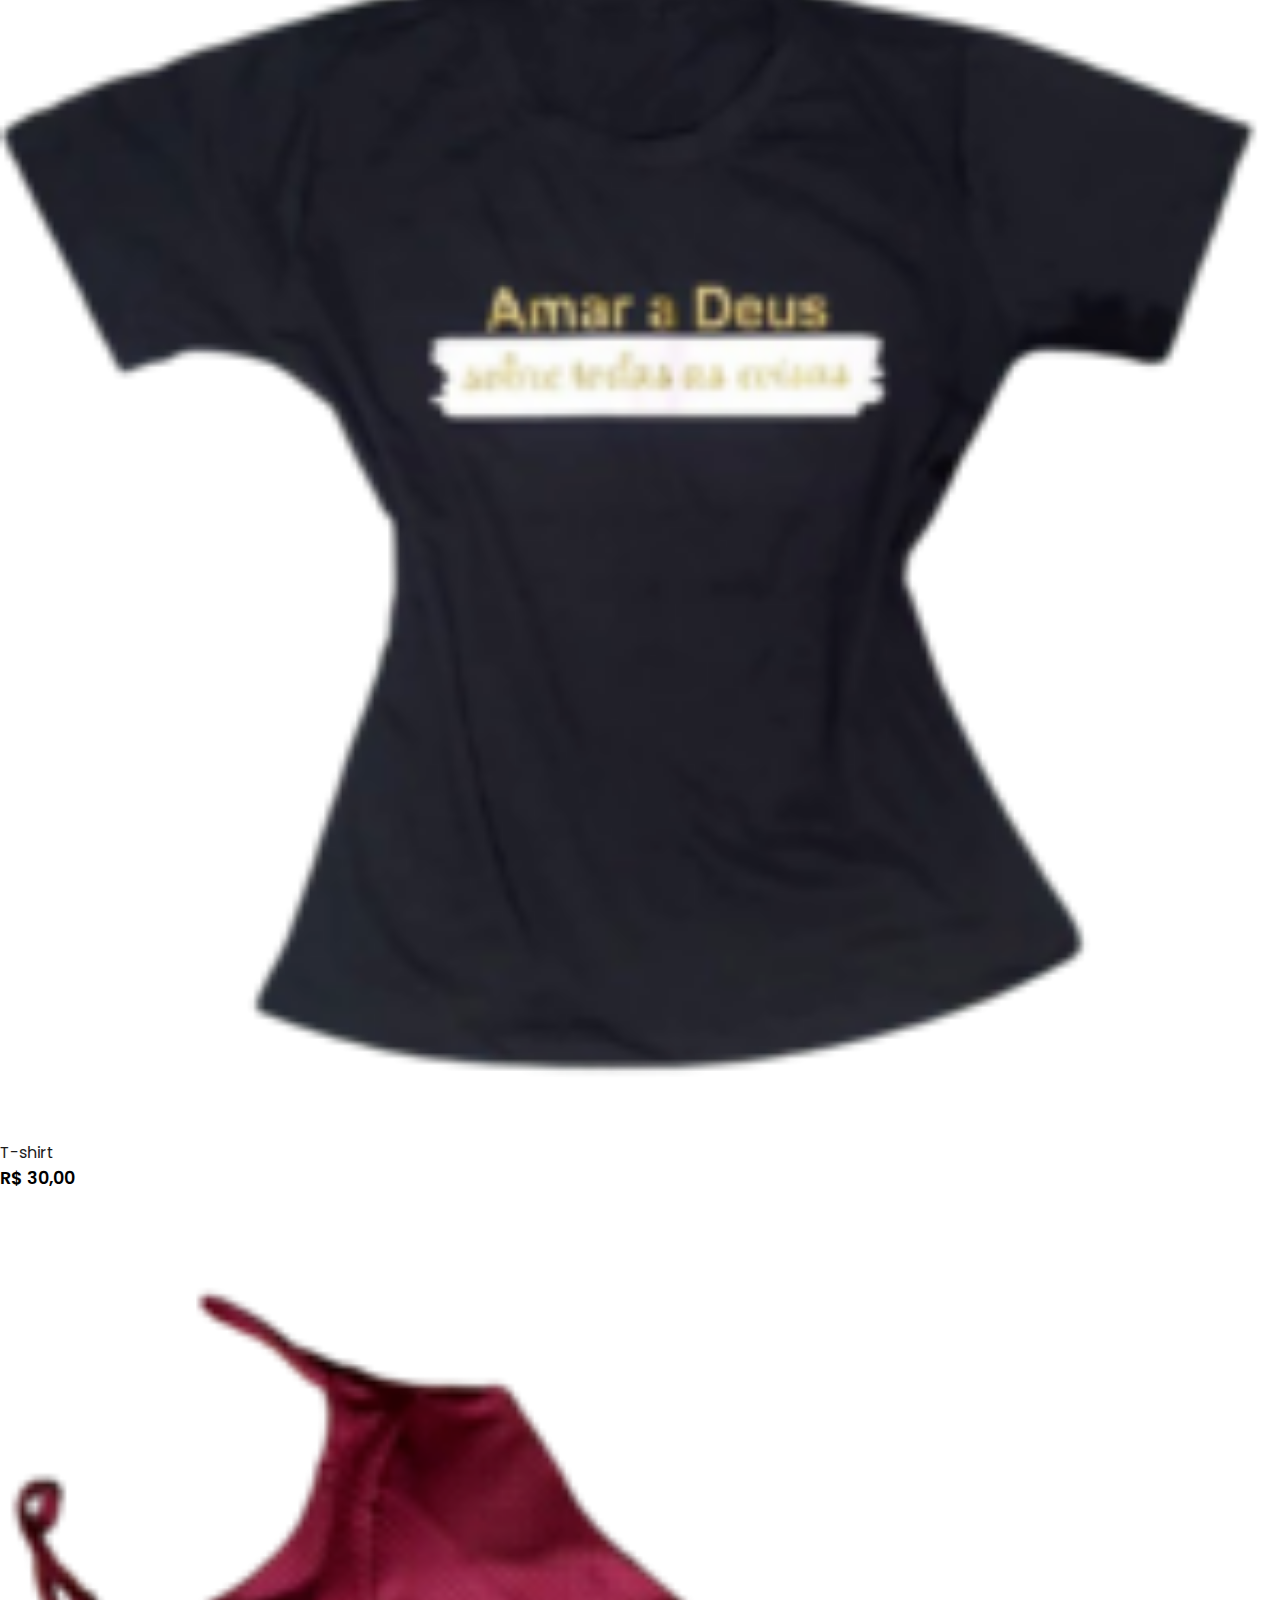
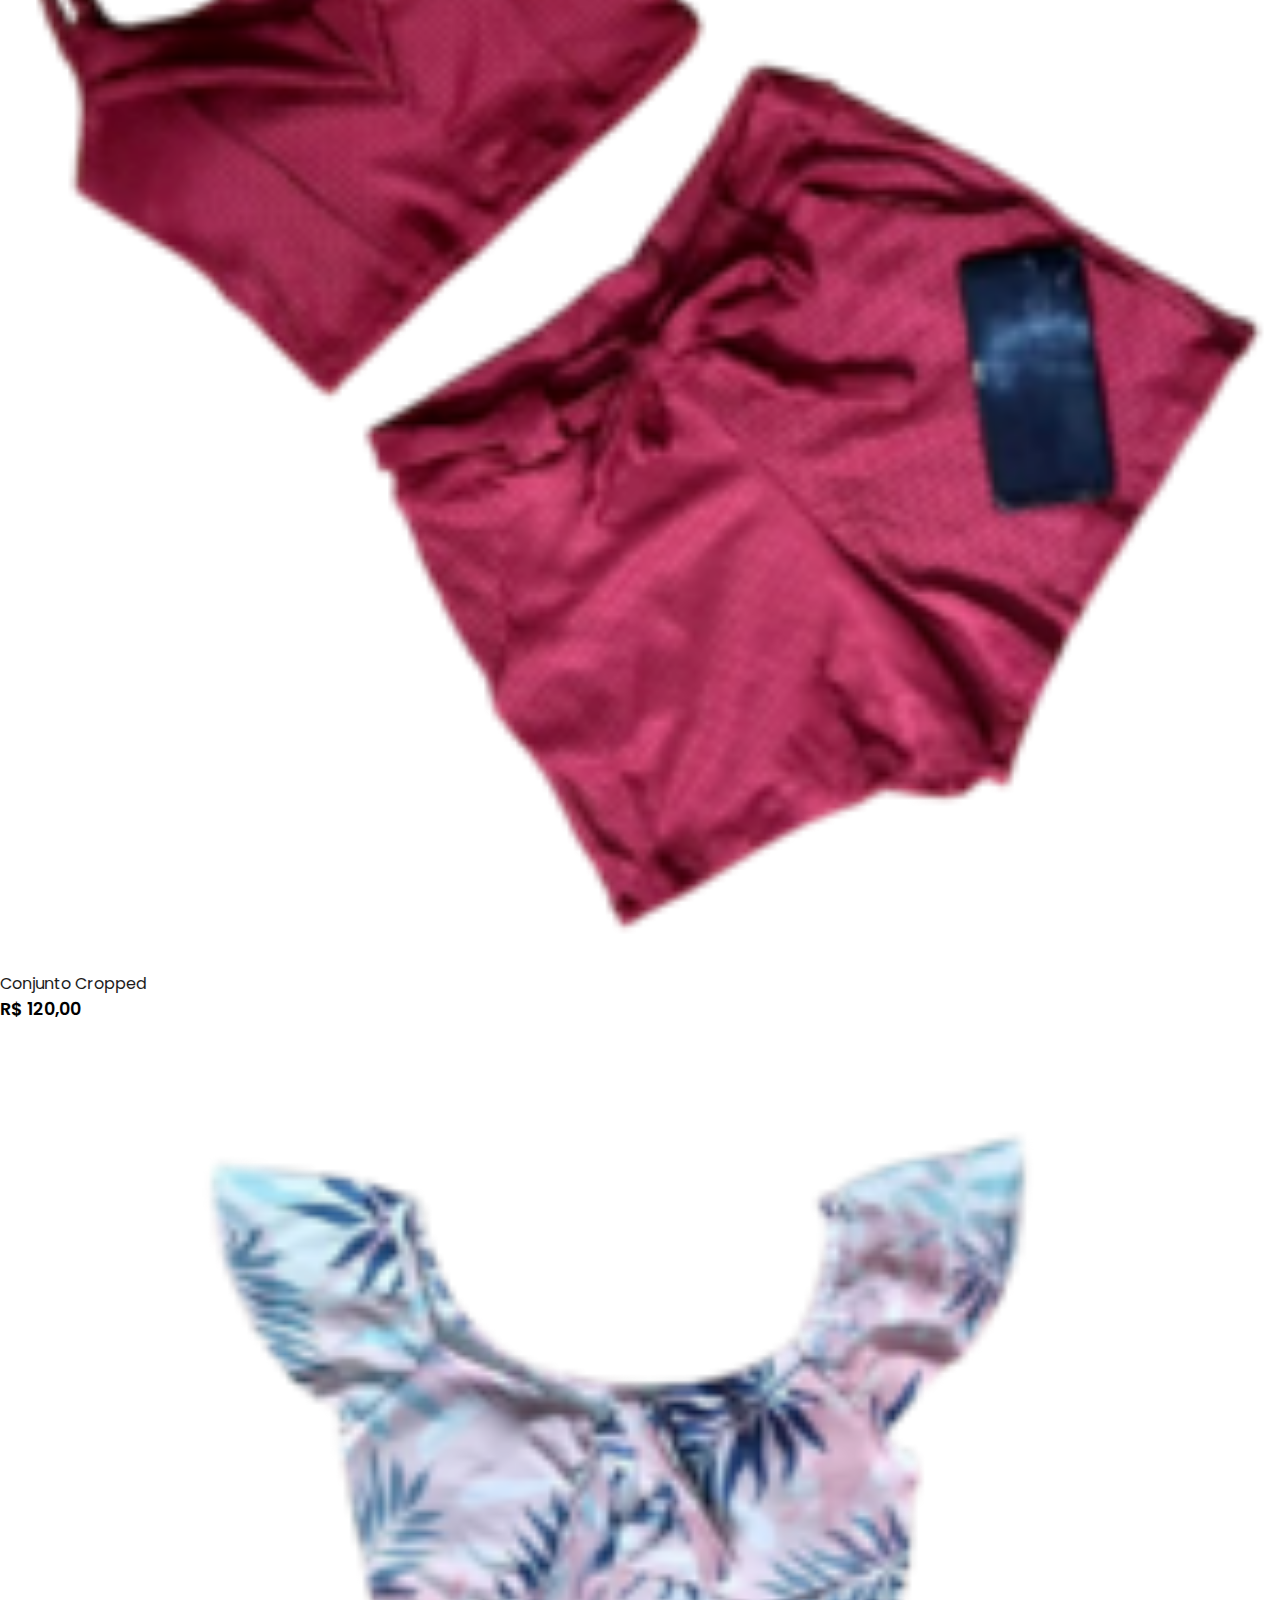
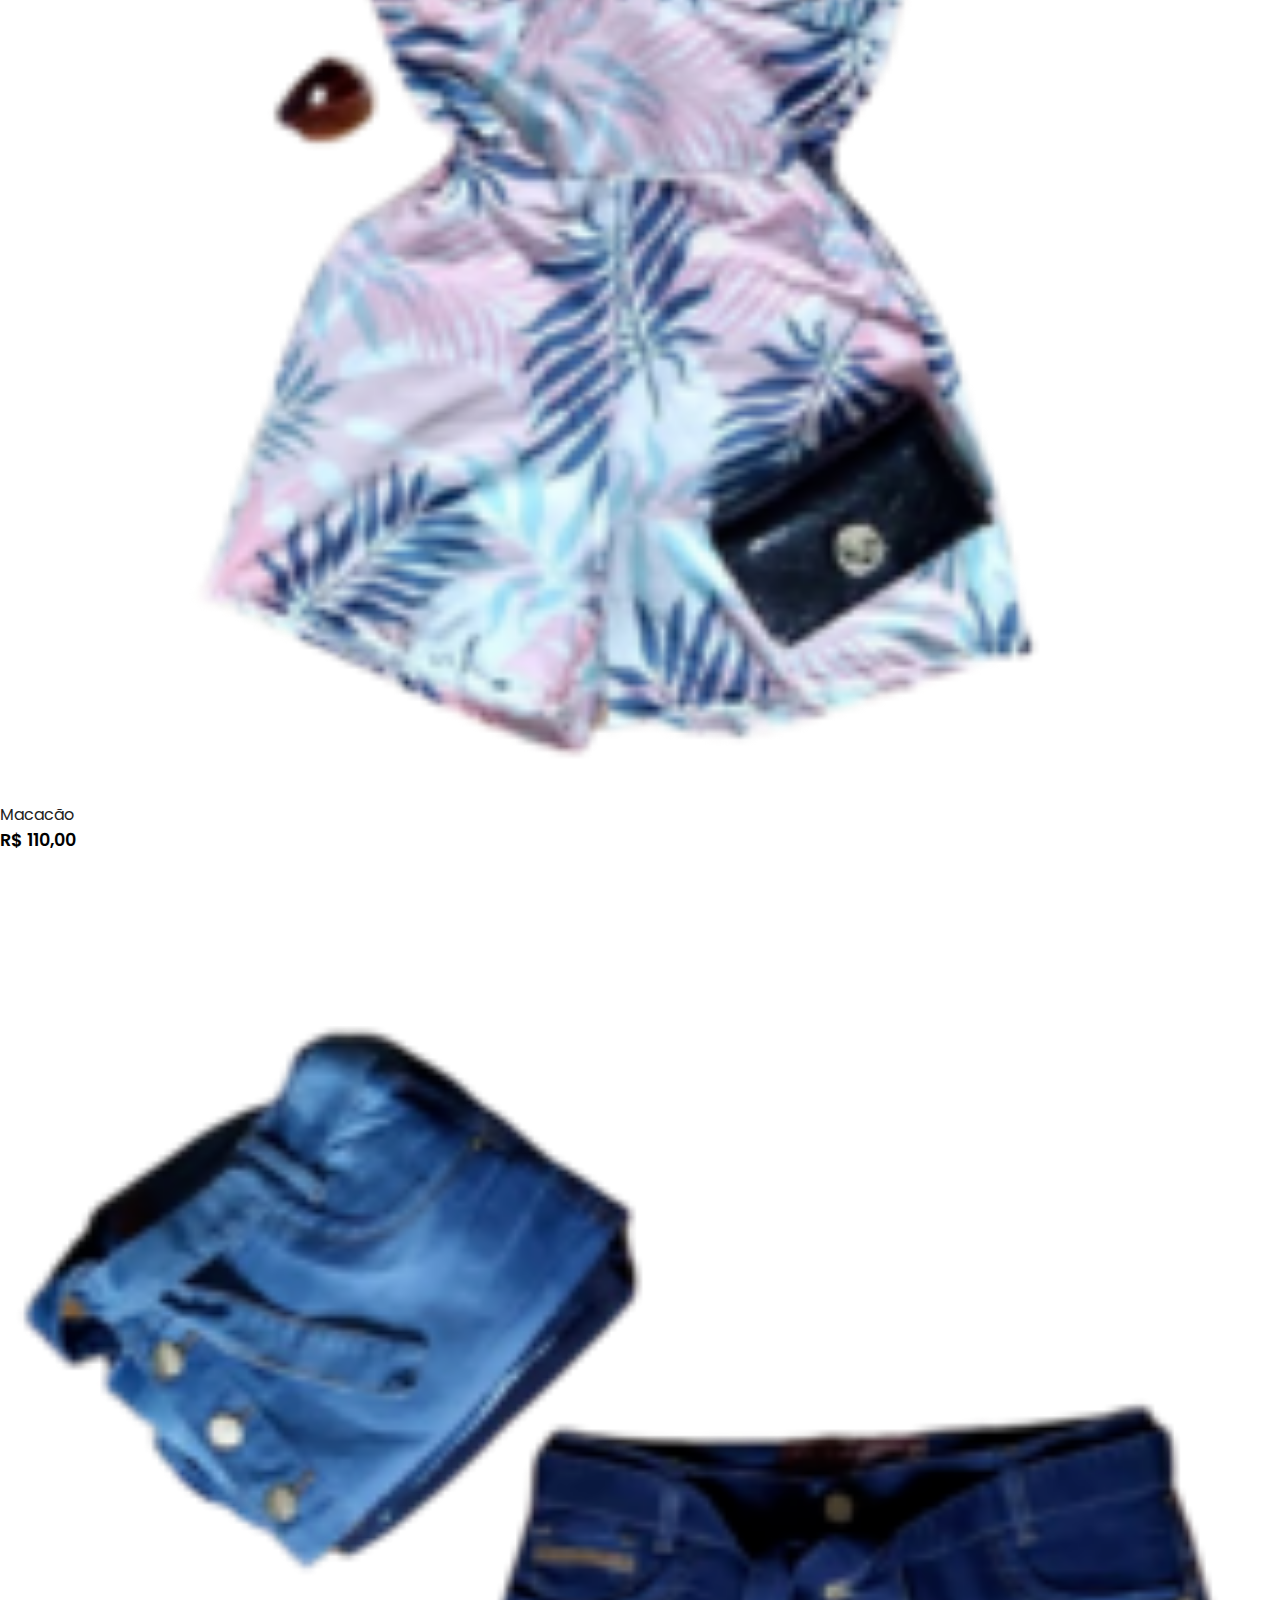
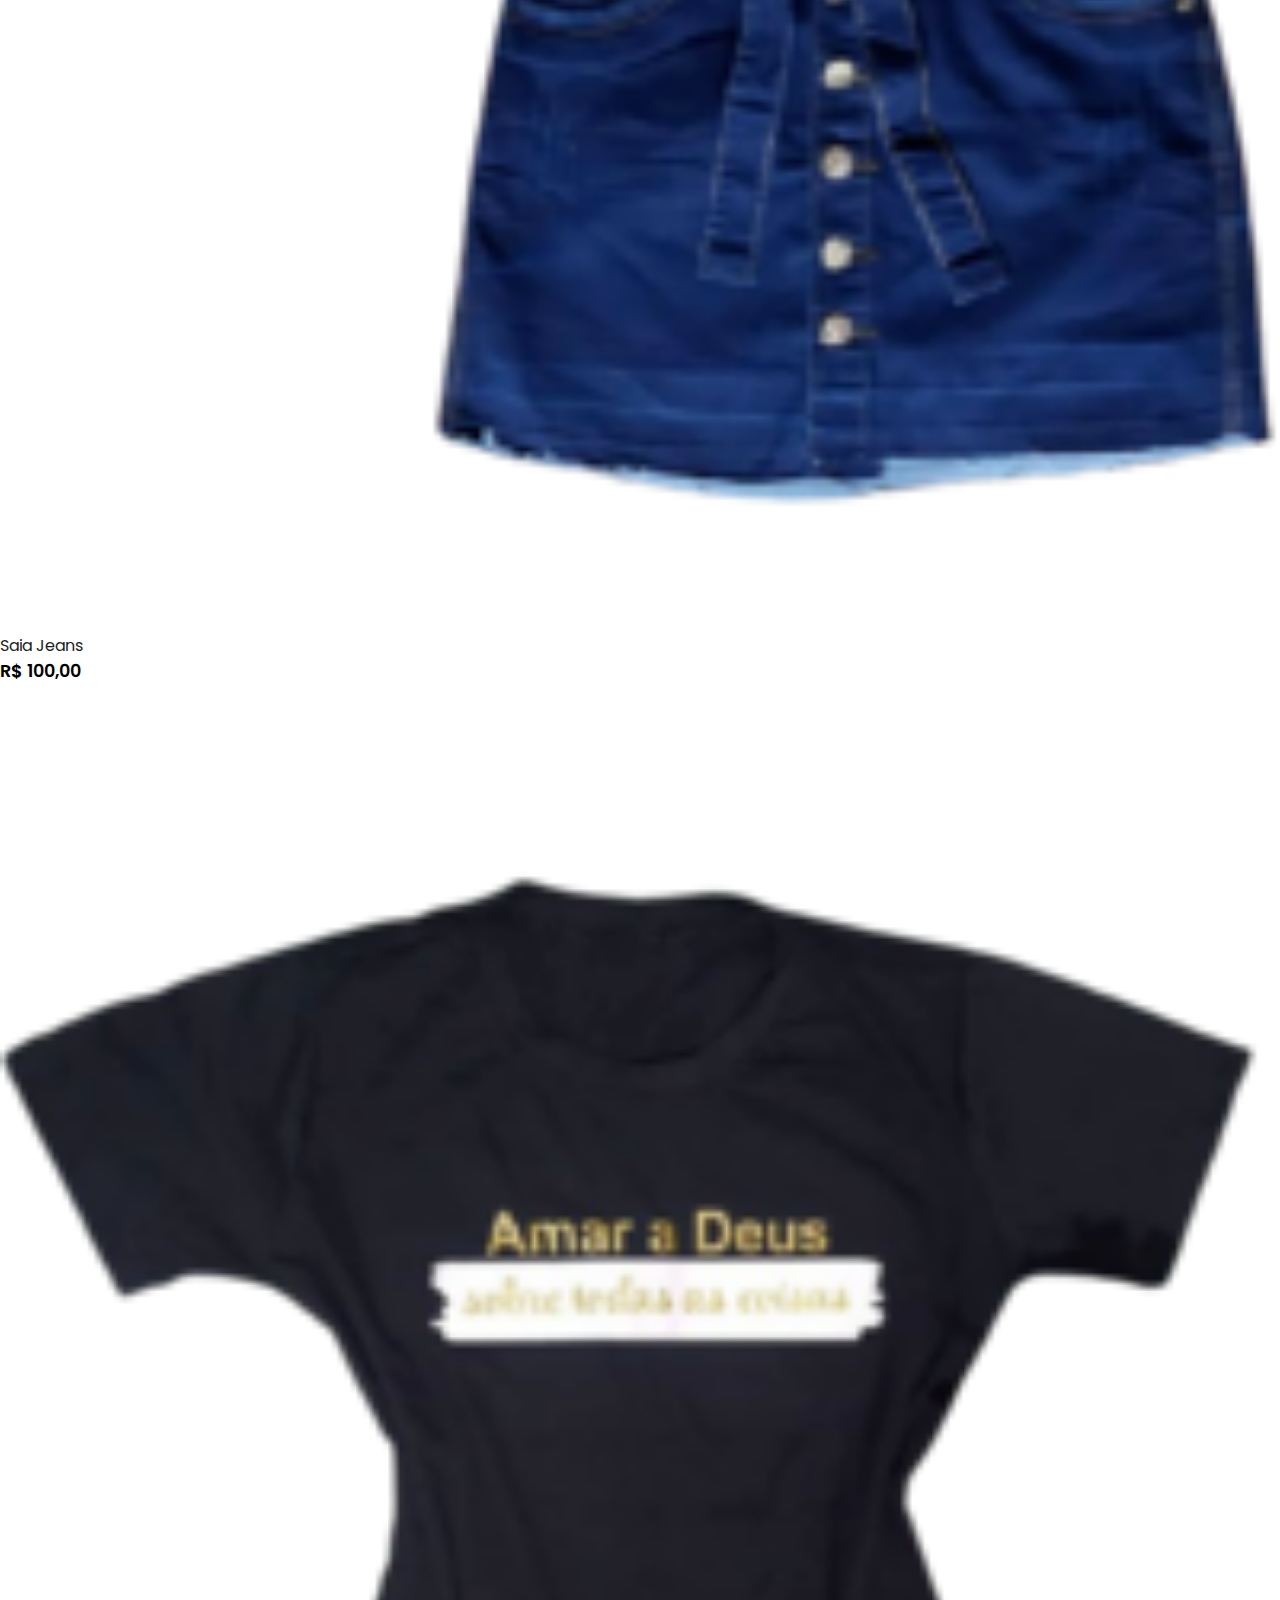
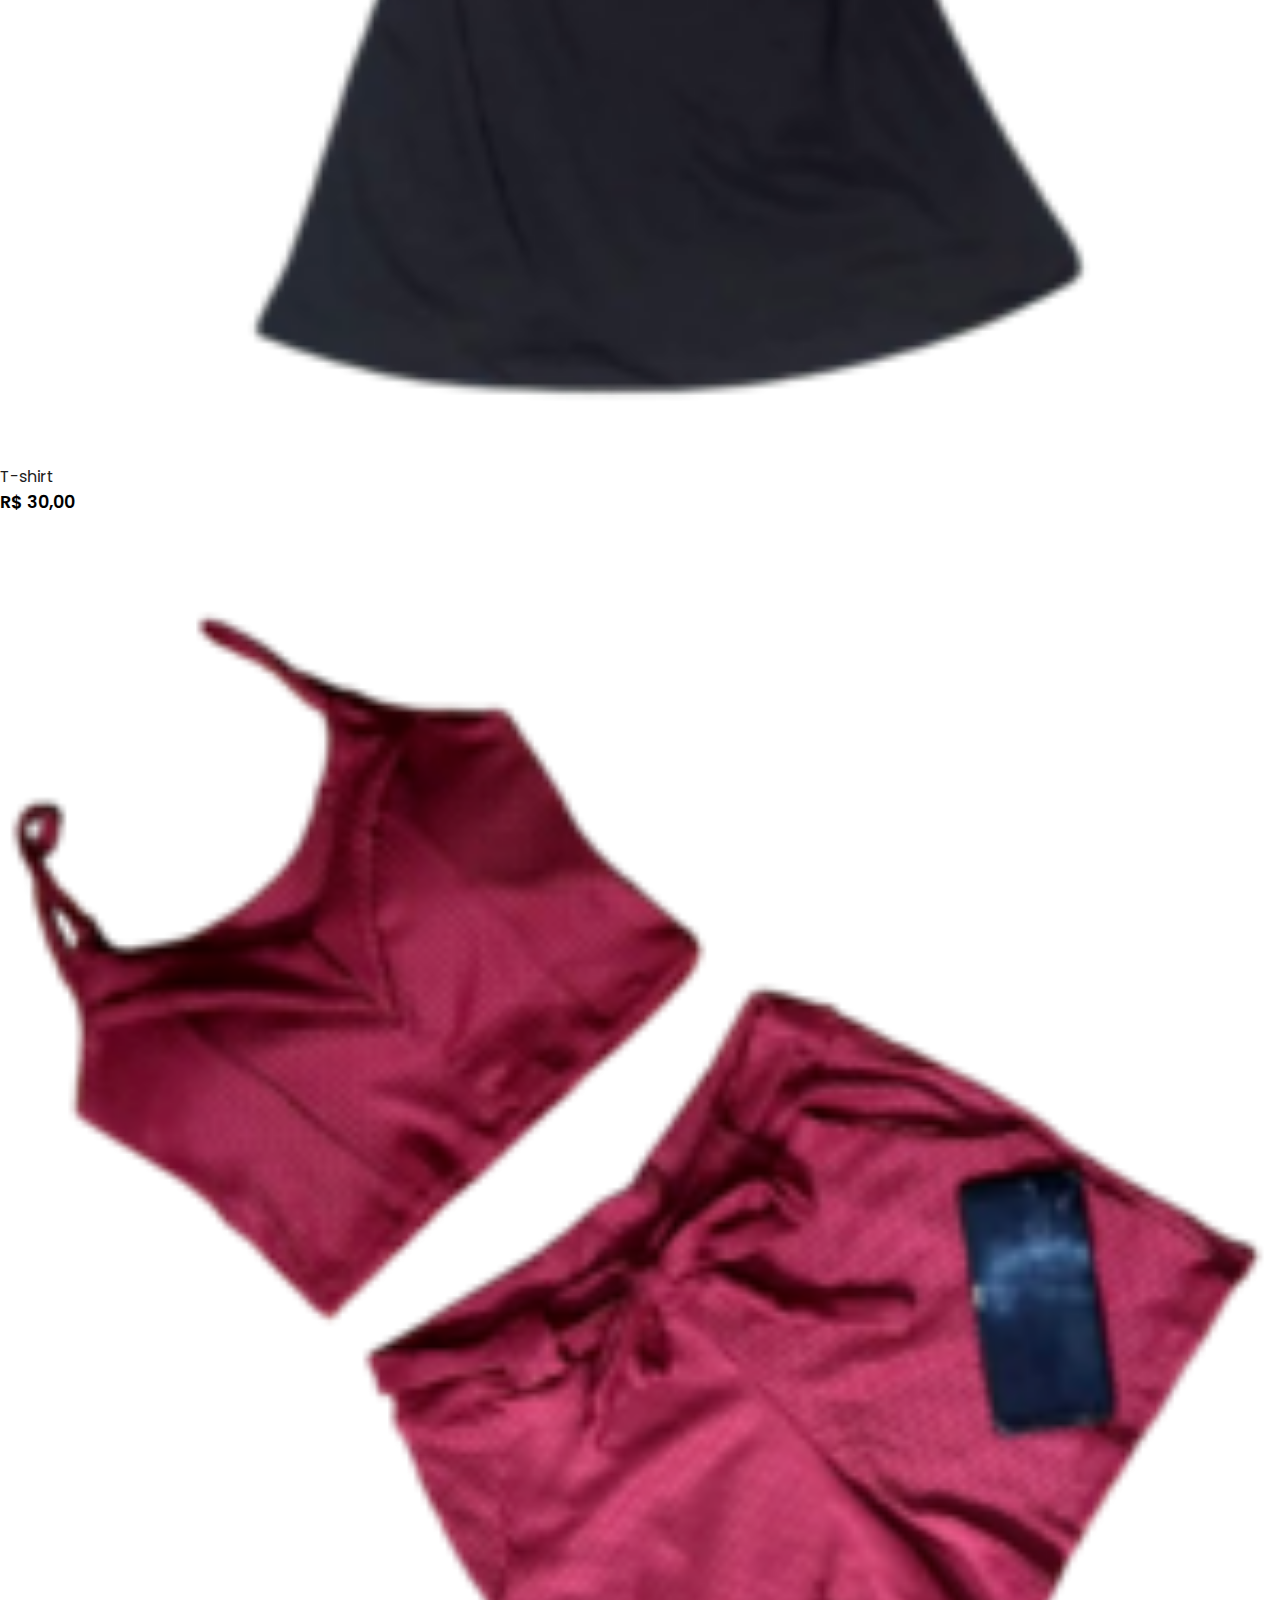
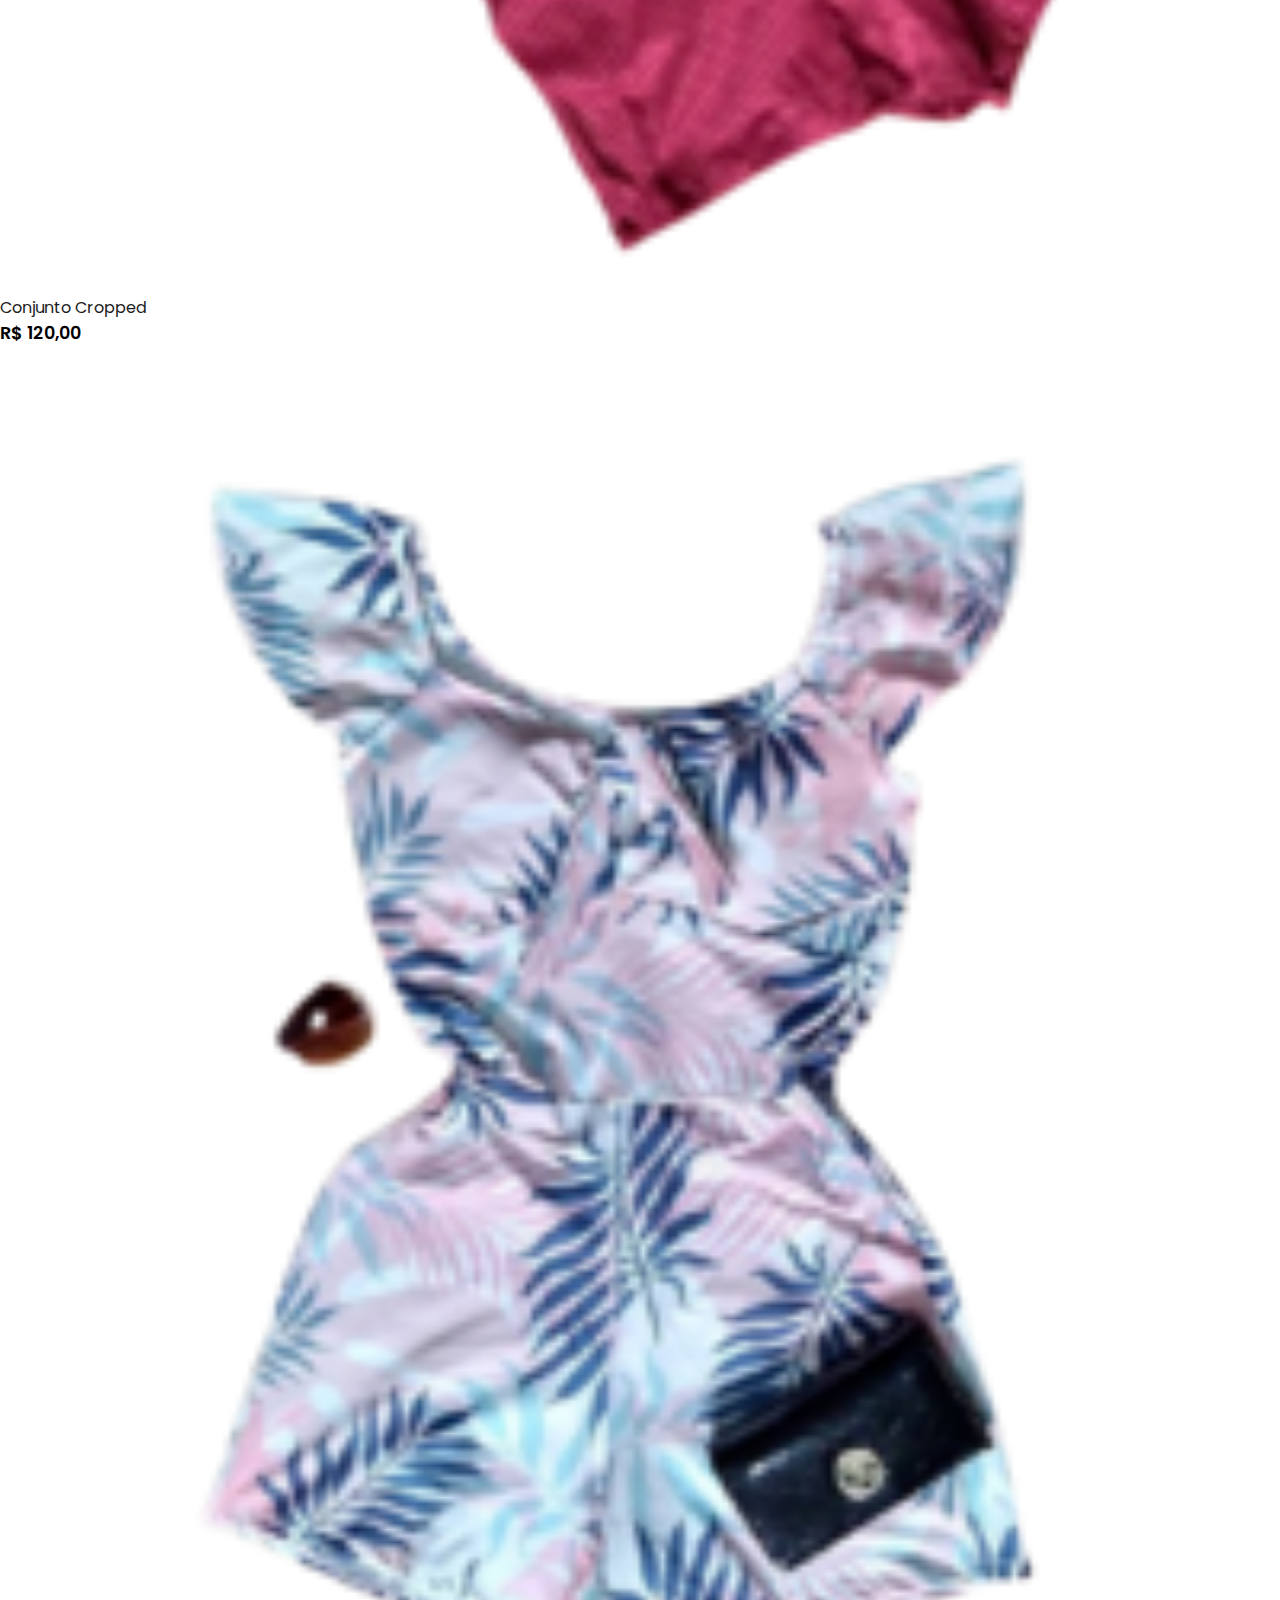
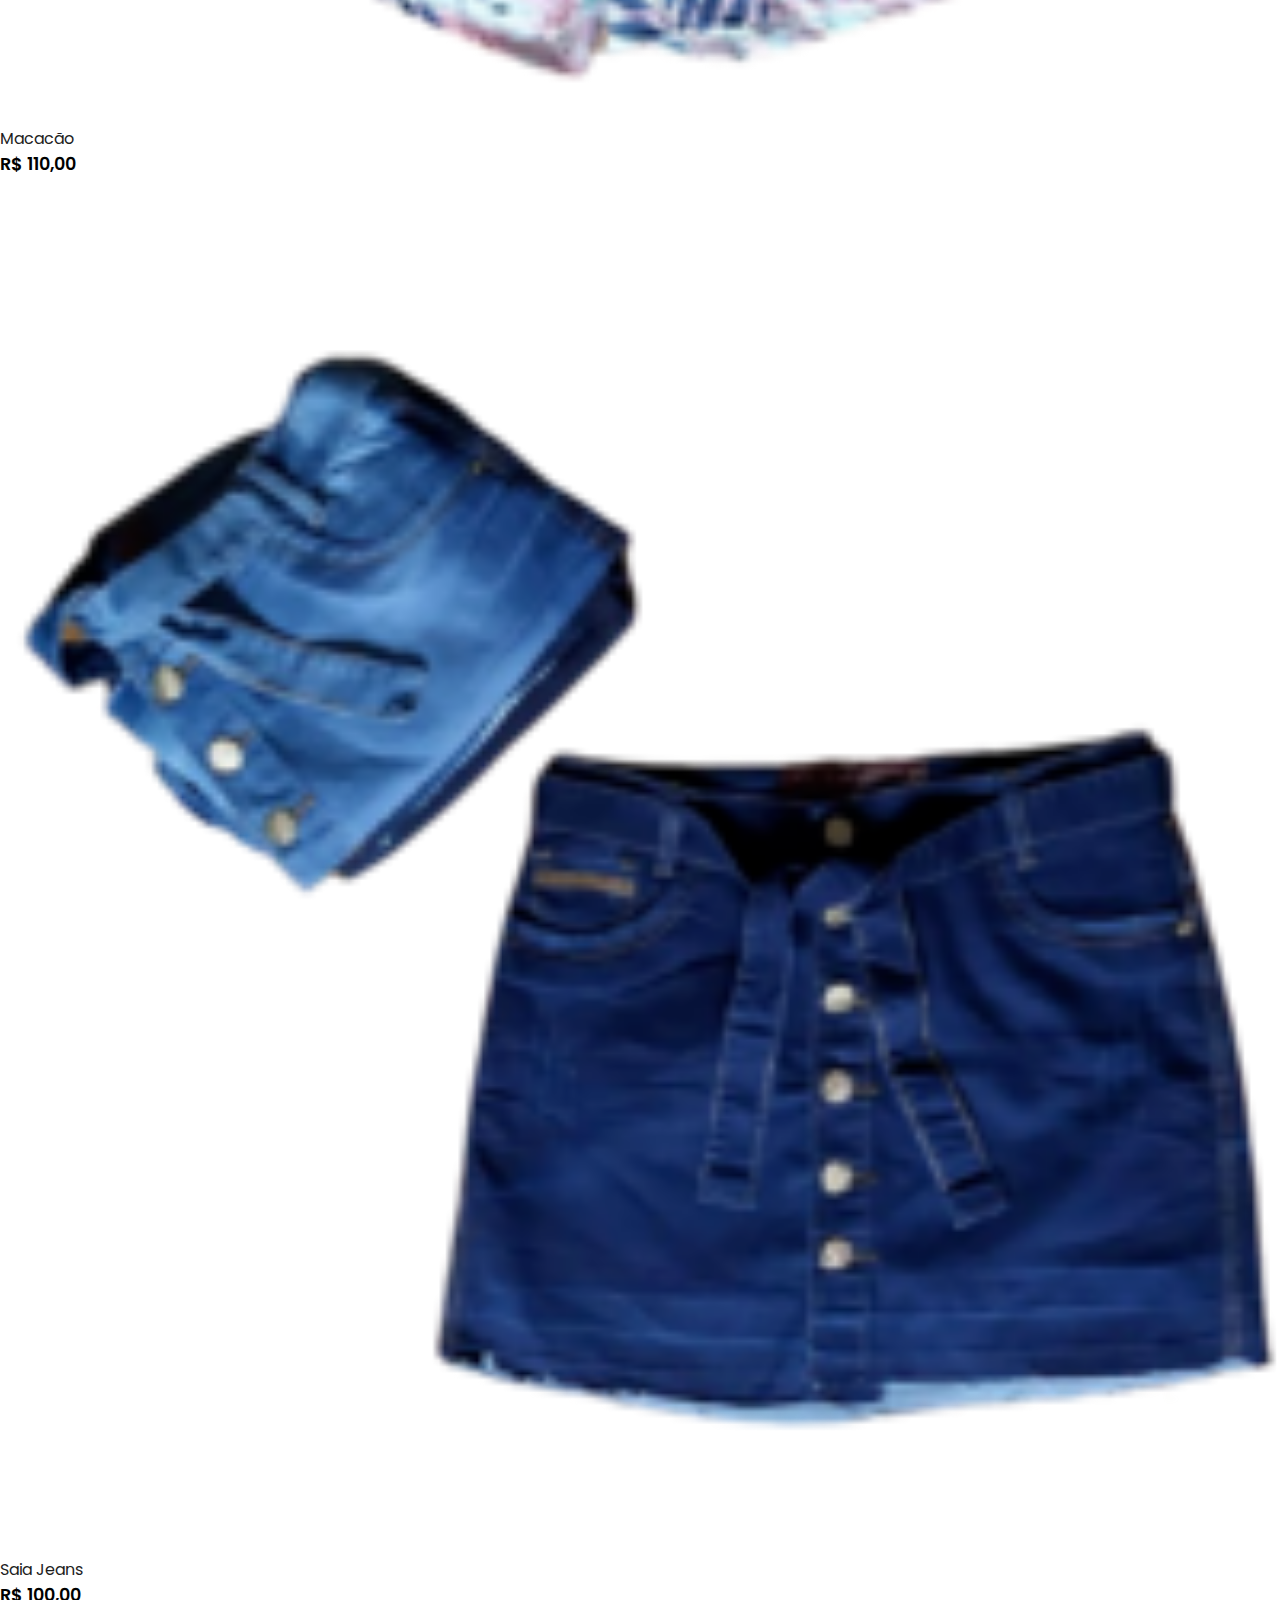
==== commit b489fd32: "implementaçao de uma pagina de detalhamento de produto" ====
--- a/shop.html
+++ b/shop.html
@@ -51,7 +51,7 @@
                 <a class="nav-link" href="index.html">Home</a>
               </li>
               <li class="nav-item">
-                <a class="nav-link active" href="#">Compras</a>
+                <a class="nav-link active" href="shop.html">Compras</a>
               </li>
               <li class="nav-item">
                 <a class="nav-link" href="#">Blog</a>
@@ -80,17 +80,17 @@
         </div>
 
         <div class="row mx-auto container">
-            <div class="product text-center col-lg-3 col-md-4 col-12">
-                <img class="img-fluid mb-3" src="assests/img/ofertas/t-1.png" alt="">
-                <div class="star">
-                    <i class="fas fa-star" ></i>
-                    <i class="fas fa-star" ></i>
-                    <i class="fas fa-star" ></i>
-                    <i class="fas fa-star" ></i>
-                    <i class="fas fa-star" ></i>
-                </div>
-                <h5 class="p-name">Conjunto Cropped</h5>
-                <h4 class="p-price">R$ 120,00</h4>
+            <div onclick= window.location.href="sproduct.html" class="product text-center col-lg-3 col-md-4 col-12">
+                <img class="img-fluid mb-3" src="assests/img/ativo/c1.jpg" alt="">
+                <div class="star">
+                    <i class="fas fa-star" ></i>
+                    <i class="fas fa-star" ></i>
+                    <i class="fas fa-star" ></i>
+                    <i class="fas fa-star" ></i>
+                    <i class="fas fa-star" ></i>
+                </div>
+                <h5 class="p-name">Kit 5 Camisetas Básica</h5>
+                <h4 class="p-price">R$ 99,99</h4>
                 <button class="buy-btn">Comprar</button>
             </div>
 
